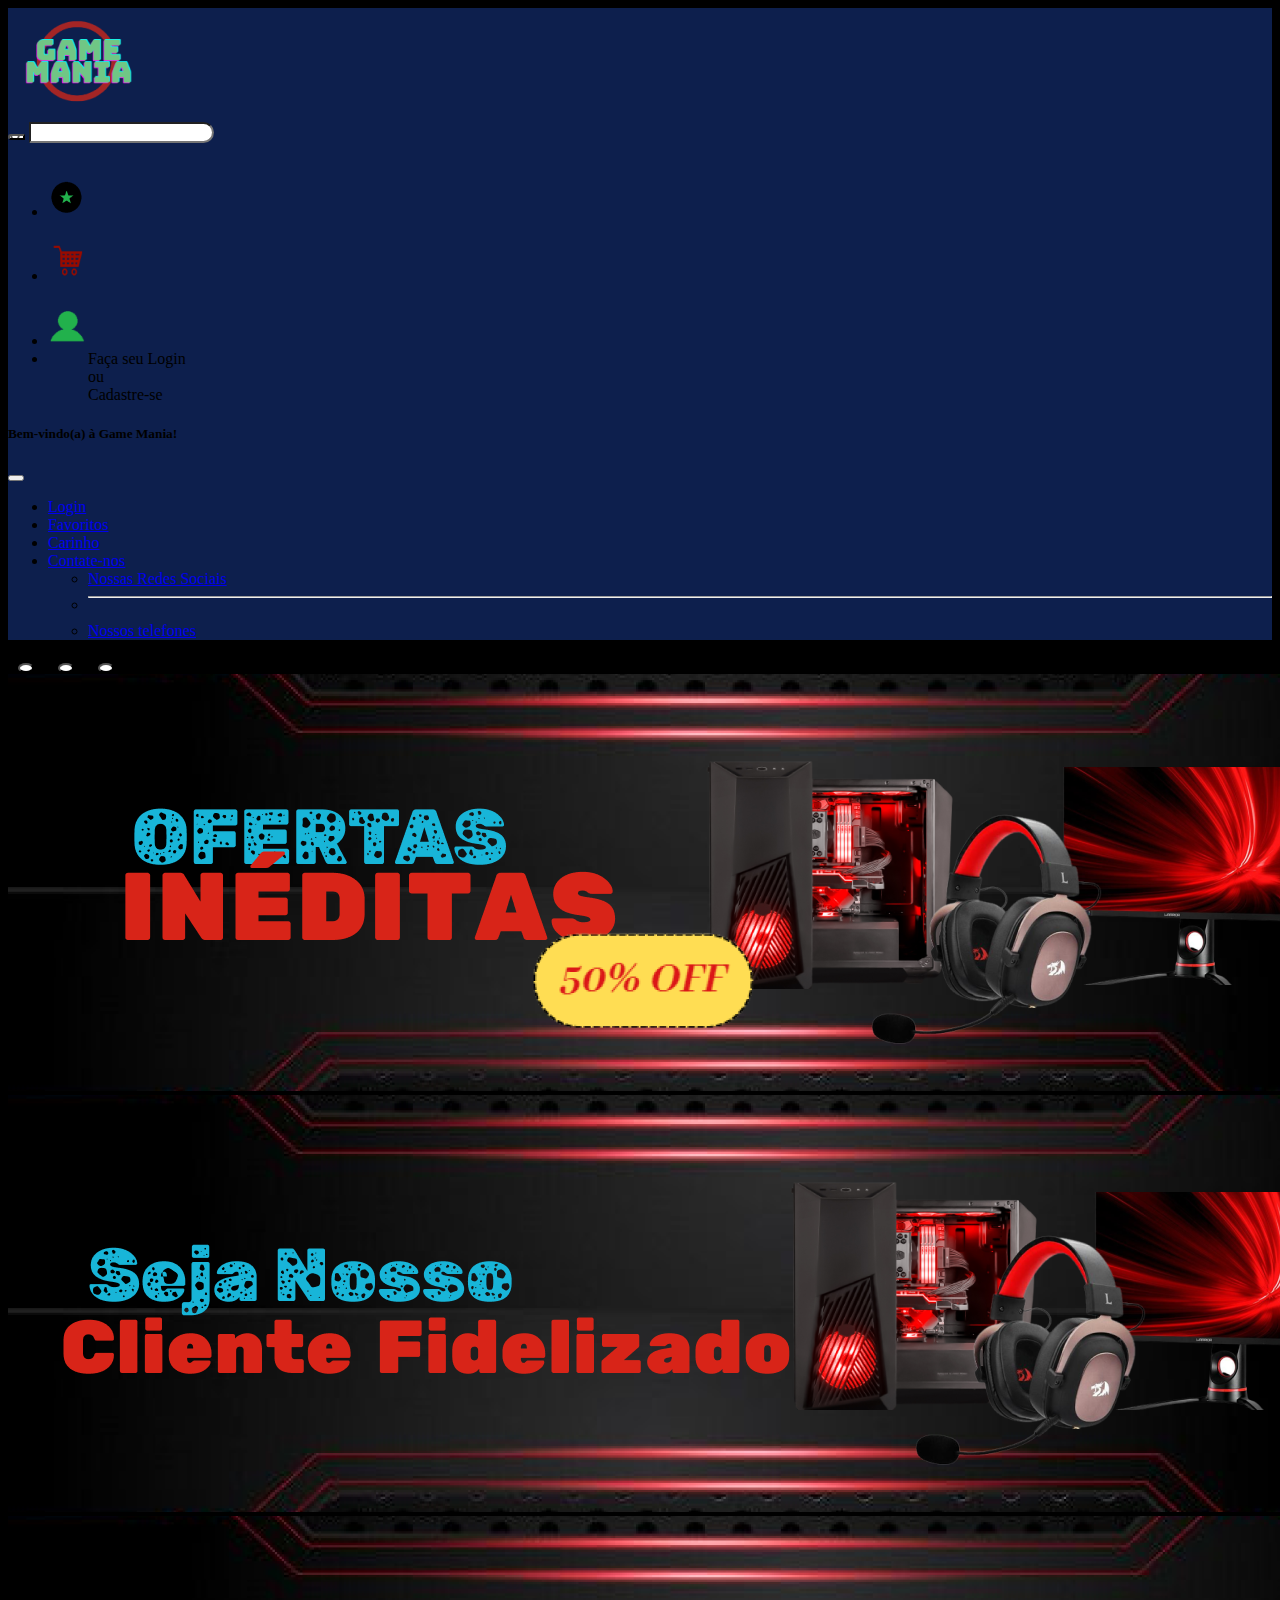
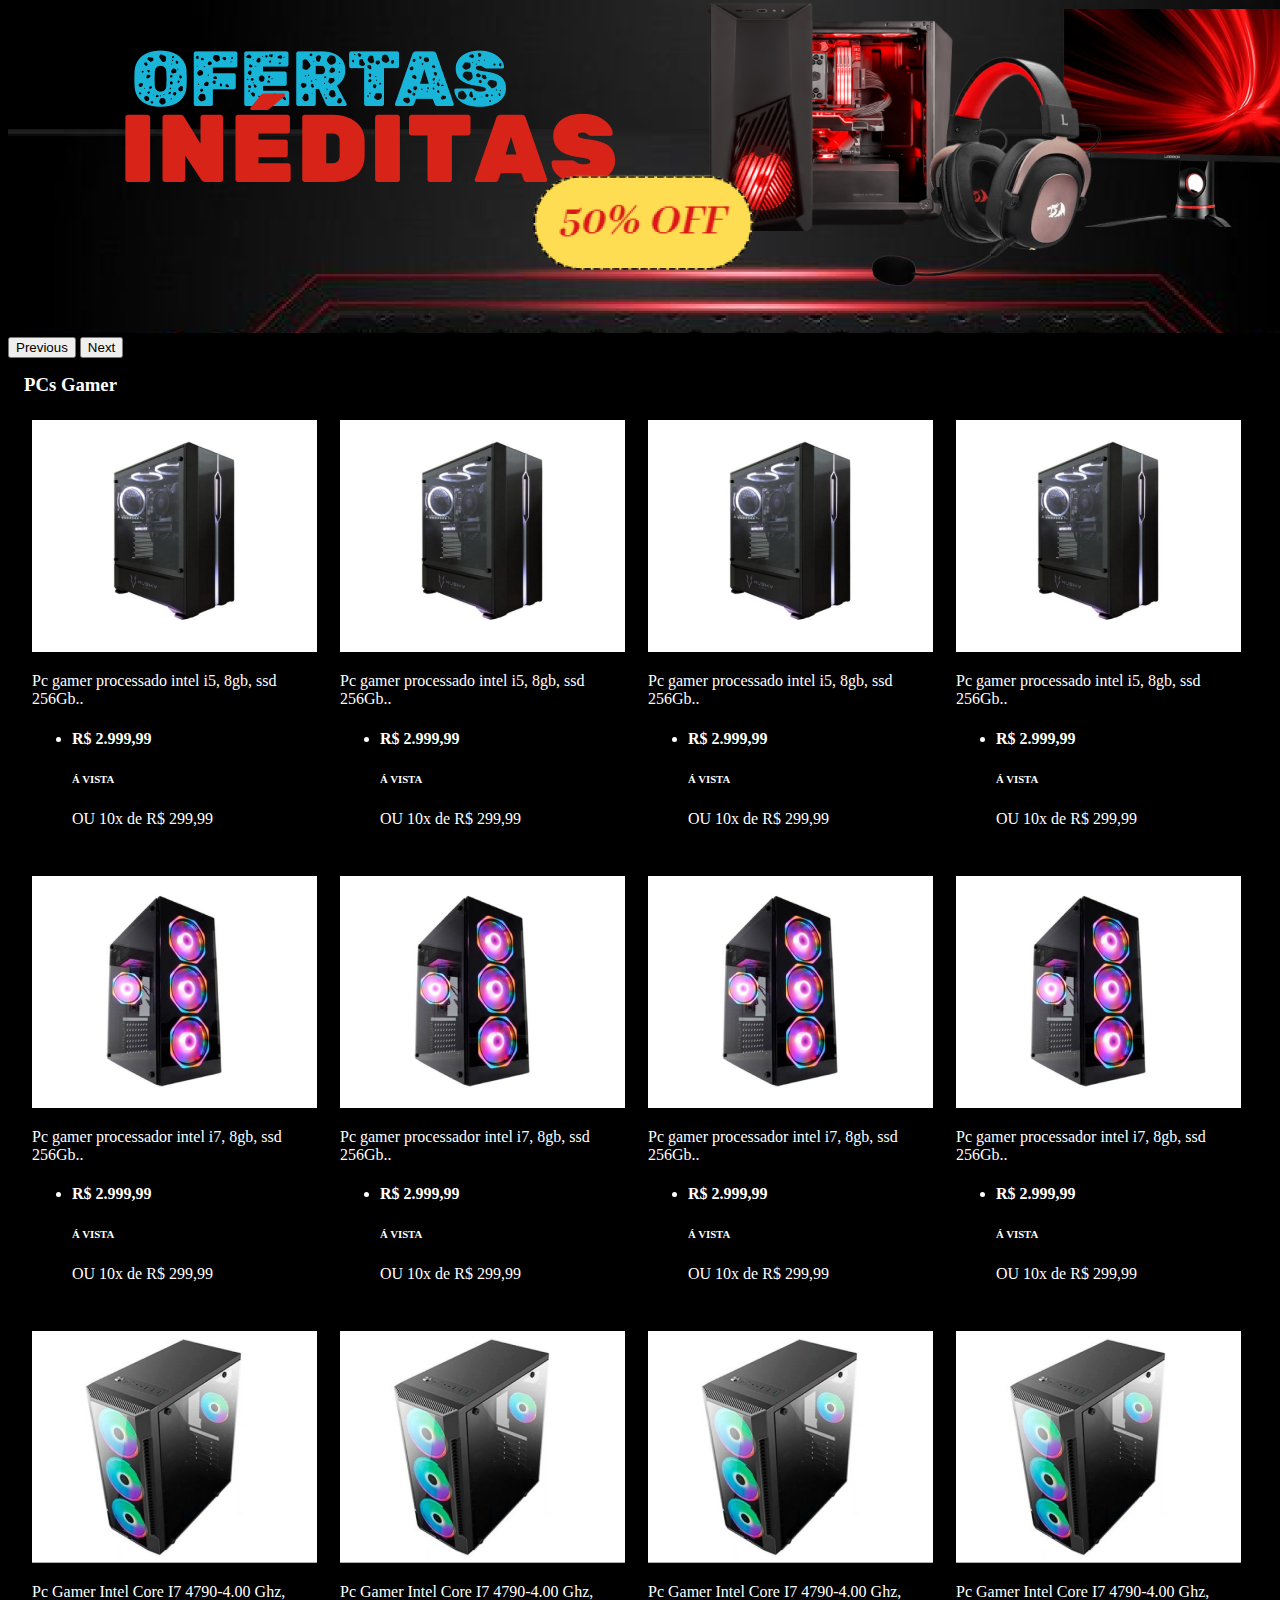
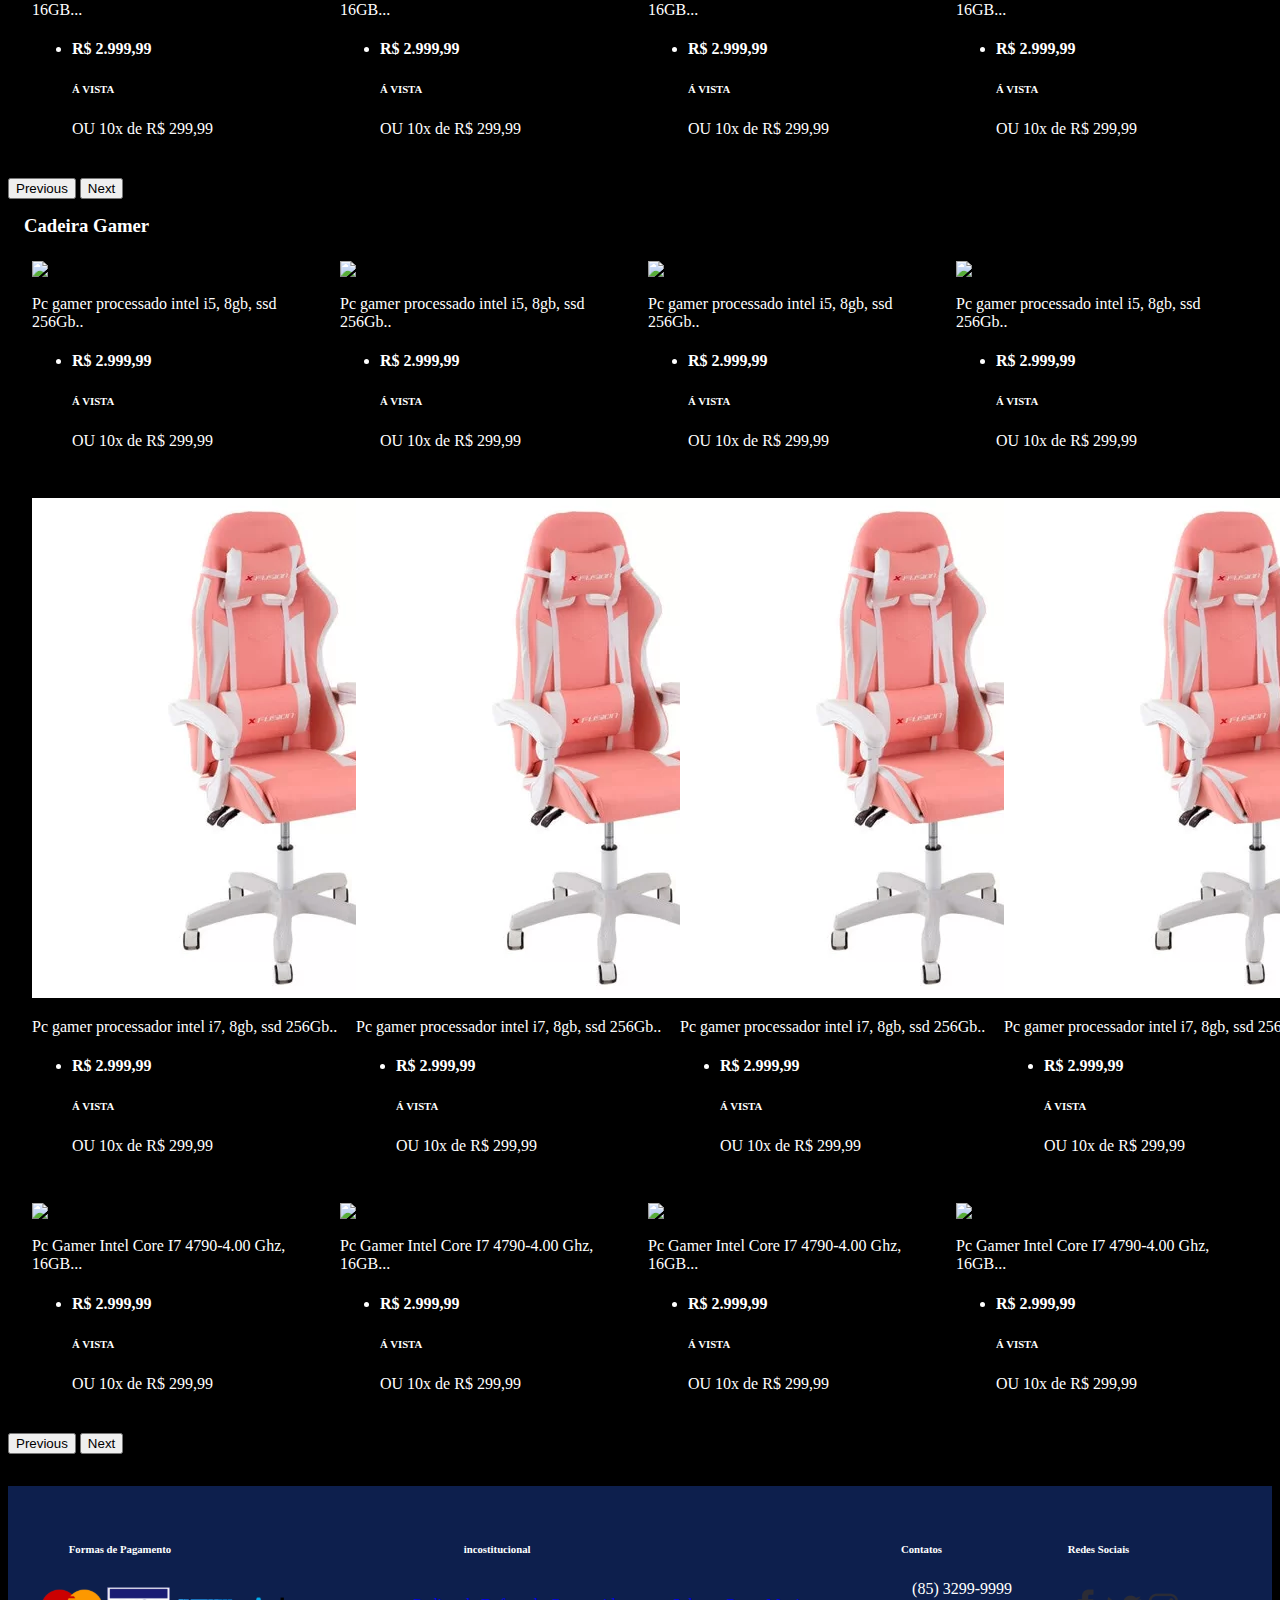
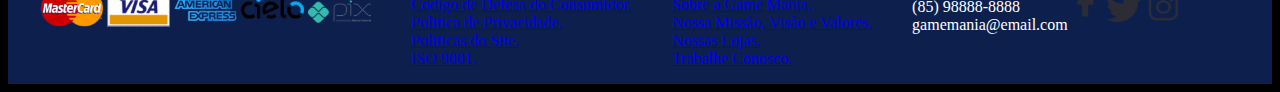
==== index.html @ 16c793c2 "alterando caminho das imagens e adicionando login" ====
<!DOCTYPE html>
<html lang="pt-br">
<head>
    <meta charset="UTF-8">
    <meta http-equiv="X-UA-Compatible" content="IE=edge">
    <meta name="viewport" content="width=device-width, initial-scale=1.0">
    <link rel="stylesheet" href="style.css">
    <link href="https://cdn.jsdelivr.net/npm/bootstrap@5.2.0/dist/css/bootstrap.min.css" rel="stylesheet" 
    integrity="sha384-gH2yIJqKdNHPEq0n4Mqa/HGKIhSkIHeL5AyhkYV8i59U5AR6csBvApHHNl/vI1Bx" 
    crossorigin="anonymous">
    <title>Game Mania</title>
</head>
<body>
    <nav class="navbar" >
        <div class="d-flex">
            <a class="logo" href="#"> <img  src="./imagens/logo.png" class="img-fluid" alt="logo Game Mania"> </a>
            <div class="input-group align-self-center w-75">
                <button class="btn" type="button" id="button-addon1"></button>
                <input type="text" class="form-control" placeholder="" aria-label="button addon" aria-describedby="button-addon1">
            </div>
            <div class="align-self-center">
                <button class="navbar-toggler" type="button" data-bs-toggle="offcanvas" data-bs-target="#offcanvasDarkNavbar" aria-controls="offcanvasDarkNavbar">
                    <span class="navbar-toggler-icon"></span>
                </button>
            </div>
        </div>

        <ul class="nav justify-content-end">
            <li class="nav-item">
                <a class="nav-link img-fluid" href="#"> <img src="imagens/favorites4.png" alt="Botão de favoritos"> </a>
            </li>
            <li class="nav-item">
                <a class="nav-link img-fluid" href="#"><img src="imagens/cart4.png" alt="carrinho de compras"></a>
            </li>
            <li class="nav-item">
                <a class="nav-link img-fluid" href="#"><img src="imagens/boneco4.png" alt="Botão de login"></a>
            </li>
            <li class="nav-item log-cad">
                <a class="nav-link text-center text-md-center text-xl-center" id="logcad">
                    <ul class="link">
                        <li>Faça seu Login</li>
                        <li>ou</li>
                        <li>Cadastre-se</li>
                    </ul>
                </a>
            </li>
        </ul>

        <!-- menu para mobile: -->

        <div class="offcanvas offcanvas-end text-bg-success" tabindex="-1" id="offcanvasDarkNavbar" aria-labelledby="offcanvasDarkNavbarLabel">
            <div class="offcanvas-header">
            <h5 class="offcanvas-title" id="offcanvasDarkNavbarLabel"> Bem-vindo(a) à Game Mania! </h5>
            <button type="button" class="btn-close btn-close-white" data-bs-dismiss="offcanvas" aria-label="Close"></button>
            </div>
            <div class="offcanvas-body">
            <ul class="navbar-nav justify-content-end flex-grow-1 pe-3">
                <li class="nav-item">
                <a class="nav-link active" aria-current="page" href="#">Login</a>
                </li>
                <li class="nav-item">
                <a class="nav-link" href="#">Favoritos</a>
                </li>
                <li class="nav-item">
                    <a class="nav-link" href="#">Carinho</a>
                </li>
                <li class="nav-item dropdown">
                <a class="nav-link dropdown-toggle" href="#" role="button" data-bs-toggle="dropdown" aria-expanded="false">
                    Contate-nos
                </a>
                <ul class="dropdown-menu dropdown-menu-dark">
                    <li><a class="dropdown-item" href="#">Nossas Redes Sociais</a></li>
                    <li>
                    <hr class="dropdown-divider">
                    </li>
                    <li><a class="dropdown-item" href="#">Nossos telefones</a></li>
                </ul>
                </li>
            </ul>
            </div>
        </div>
        
    </nav>
    <main>
        <section>
            <div id="carouselExampleIndicators" class="carousel slide" data-bs-ride="true">
                <div class="carousel-indicators">
                <button type="button" data-bs-target="#carouselExampleIndicators" data-bs-slide-to="0" class="active" aria-current="true" aria-label="Slide 1"></button>
                <button type="button" data-bs-target="#carouselExampleIndicators" data-bs-slide-to="1" aria-label="Slide 2"></button>
                <button type="button" data-bs-target="#carouselExampleIndicators" data-bs-slide-to="2" aria-label="Slide 3"></button>
                </div>
                <div class="carousel-inner">
                <div class="carousel-item active">
                    <img src="./imagens/secao01.png" class="d-block w-100" alt="Ofertas inéditas">
                </div>
                <div class="carousel-item">
                    <img src="./imagens/secao02.png" class="d-block w-100" alt="Cliente fidelizado">
                </div>
                <div class="carousel-item">
                    <img src="./imagens/secao01.png" class="d-block w-100" alt="...">
                </div>
                </div>
                <button class="carousel-control-prev" type="button" data-bs-target="#carouselExampleIndicators" data-bs-slide="prev">
                <span class="carousel-control-prev-icon" aria-hidden="true"></span>
                <span class="visually-hidden">Previous</span>
                </button>
                <button class="carousel-control-next" type="button" data-bs-target="#carouselExampleIndicators" data-bs-slide="next">
                <span class="carousel-control-next-icon" aria-hidden="true"></span>
                <span class="visually-hidden">Next</span>
                </button>
            </div>
        </section>

        <section>
    <h3 class="section-name">PCs Gamer</h3>        
            <div id="carouselExampleControls" class="carousel slide" data-bs-ride="carousel">
                <div class="carousel-inner">
                <div class="carousel-item active">
                    <div class="cards-wrapper" >    
                        <div class="card">
                            <img src="imagens/comp1.png" class="card-img-top" alt="...">
                            <div class="card-body">
                            <p class="card-text"> Pc gamer processado intel i5, 8gb, ssd 256Gb..</p>
                            </div>
                            <ul class="list-group list-group-flush">
                            <li class="list-group-item" style="color: #FFF;"> 
                            <h4> R$ 2.999,99 </h4>
                            <h6> Á VISTA</h6>  OU 10x de 
                            R$ 299,99
                            </li>
                            </ul>
                        </div>
                        <div class="card">
                            <img src="imagens/comp1.png" class="card-img-top" alt="...">
                            <div class="card-body">
                            <p class="card-text"> Pc gamer processado intel i5, 8gb, ssd 256Gb..</p>
                            </div>
                            <ul class="list-group list-group-flush">
                                <li class="list-group-item" style="color: #FFF;"> 
                                <h4> R$ 2.999,99 </h4>
                                <h6> Á VISTA</h6>  OU 10x de 
                                R$ 299,99
                                </li>
                                </ul>
                        </div>
                        <div class="card">
                            <img src="imagens/comp1.png" class="card-img-top" alt="...">
                            <div class="card-body">
                            <p class="card-text"> Pc gamer processado intel i5, 8gb, ssd 256Gb..</p>
                            </div>
                            <ul class="list-group list-group-flush">
                                <li class="list-group-item" style="color: #FFF;"> 
                                <h4> R$ 2.999,99 </h4>
                                <h6> Á VISTA</h6>  OU 10x de 
                                R$ 299,99
                                </li>
                                </ul>
                        </div>
                        <div class="card">
                            <img src="imagens/comp1.png" class="card-img-top" alt="...">
                            <div class="card-body">
                            <p class="card-text"> Pc gamer processado intel i5, 8gb, ssd 256Gb..</p>
                            </div>
                            <ul class="list-group list-group-flush">
                                <li class="list-group-item" style="color: #FFF;"> 
                                <h4> R$ 2.999,99 </h4>
                                <h6> Á VISTA</h6>  OU 10x de 
                                R$ 299,99
                                </li>
                                </ul>
                        </div>
                    </div>
                </div>            
                <div class="carousel-item">
                    <div class="cards-wrapper" >      
                        <div class="card">
                            <img src="imagens/comp02.png" class="card-img-top" alt="...">
                            <div class="card-body">
                            <p class="card-text"> Pc gamer processador intel i7, 8gb, ssd 256Gb..</p>
                            </div>
                            <ul class="list-group list-group-flush">
                                <li class="list-group-item" style="color: #FFF;"> 
                                <h4> R$ 2.999,99 </h4>
                                <h6> Á VISTA</h6>  OU 10x de 
                                R$ 299,99
                                </li>
                                </ul>
                        </div>
                        <div class="card">
                            <img src="imagens/comp02.png" class="card-img-top" alt="...">
                            <div class="card-body">
                            <p class="card-text"> Pc gamer processador intel i7, 8gb, ssd 256Gb..</p>
                            </div>
                            <ul class="list-group list-group-flush">
                                <li class="list-group-item" style="color: #FFF;"> 
                                <h4> R$ 2.999,99 </h4>
                                <h6> Á VISTA</h6>  OU 10x de 
                                R$ 299,99
                                </li>
                                </ul>
                        </div>
                        <div class="card">
                            <img src="imagens/comp02.png" class="card-img-top" alt="...">
                            <div class="card-body">
                            <p class="card-text"> Pc gamer processador intel i7, 8gb, ssd 256Gb..</p>
                            </div>
                            <ul class="list-group list-group-flush">
                                <li class="list-group-item" style="color: #FFF;"> 
                                <h4> R$ 2.999,99 </h4>
                                <h6> Á VISTA</h6>  OU 10x de 
                                R$ 299,99
                                </li>
                                </ul>
                        </div>
                        <div class="card">
                            <img src="imagens/comp02.png" class="card-img-top" alt="...">
                            <div class="card-body">
                            <p class="card-text"> Pc gamer processador intel i7, 8gb, ssd 256Gb..</p>
                            </div>
                            <ul class="list-group list-group-flush">
                                <li class="list-group-item" style="color: #FFF;"> 
                                <h4> R$ 2.999,99 </h4>
                                <h6> Á VISTA</h6>  OU 10x de 
                                R$ 299,99
                                </li>
                                </ul>
                        </div>
                    </div>
                </div>    
                <div class="carousel-item">
                    <div class="cards-wrapper" >      
                        <div class="card">
                            <img src="imagens/comp03.png" class="card-img-top" alt="...">
                            <div class="card-body">
                            <p class="card-text"> Pc Gamer Intel Core I7 4790-4.00 Ghz, 16GB...</p>
                            </div>
                            <ul class="list-group list-group-flush">
                                <li class="list-group-item" style="color: #FFF;"> 
                                <h4> R$ 2.999,99 </h4>
                                <h6> Á VISTA</h6>  OU 10x de 
                                R$ 299,99
                                </li>
                                </ul>
                        </div>
                        <div class="card">
                            <img src="imagens/comp03.png" class="card-img-top" alt="...">
                            <div class="card-body">
                            <p class="card-text"> 	Pc Gamer Intel Core I7 4790-4.00 Ghz, 16GB...</p>
                            </div>
                            <ul class="list-group list-group-flush">
                                <li class="list-group-item" style="color: #FFF;"> 
                                <h4> R$ 2.999,99 </h4>
                                <h6> Á VISTA</h6>  OU 10x de 
                                R$ 299,99
                                </li>
                                </ul>
                        </div>
                        <div class="card">
                            <img src="imagens/comp03.png" class="card-img-top" alt="...">
                            <div class="card-body">
                            <p class="card-text"> Pc Gamer Intel Core I7 4790-4.00 Ghz, 16GB...</p>
                            </div>
                            <ul class="list-group list-group-flush">
                                <li class="list-group-item" style="color: #FFF;"> 
                                <h4> R$ 2.999,99 </h4>
                                <h6> Á VISTA</h6>  OU 10x de 
                                R$ 299,99
                                </li>
                                </ul>
                        </div>
                        <div class="card">
                            <img src="imagens/comp03.png" class="card-img-top" alt="...">
                            <div class="card-body">
                            <p class="card-text">	Pc Gamer Intel Core I7 4790-4.00 Ghz, 16GB...</p>
                            </div>
                            <ul class="list-group list-group-flush">
                                <li class="list-group-item" style="color: #FFF;"> 
                                <h4> R$ 2.999,99 </h4>
                                <h6> Á VISTA</h6>  OU 10x de 
                                R$ 299,99
                                </li>
                                </ul>
                        </div>
                    </div>     
                </div>
                
                <button class="carousel-control-prev" type="button" data-bs-target="#carouselExampleControls" data-bs-slide="prev">
                <span class="carousel-control-prev-icon" aria-hidden="true"></span>
                <span class="visually-hidden">Previous</span>
                </button>
                <button class="carousel-control-next" type="button" data-bs-target="#carouselExampleControls" data-bs-slide="next">
                <span class="carousel-control-next-icon" aria-hidden="true"></span>
                <span class="visually-hidden">Next</span>
                </button>
                
            </section>
            <section>
            <h3 class="section-name">Cadeira Gamer</h3>
                <div id="carouselControls" class="carousel slide" data-bs-ride="carousel">
                    <div class="carousel-inner">
                    <div class="carousel-item active">
                        <div class="cards-wrapper" >    
                            <div class="card">
                                <img src="imagens/cadeira01.png" class="card-img-top" alt="...">
                                <div class="card-body">
                                <p class="card-text"> Pc gamer processado intel i5, 8gb, ssd 256Gb..</p>
                                </div>
                                <ul class="list-group list-group-flush">
                                <li class="list-group-item" style="color: #FFF;"> 
                                <h4> R$ 2.999,99 </h4>
                                <h6> Á VISTA</h6>  OU 10x de 
                                R$ 299,99
                                </li>
                                </ul>
                            </div>
                            <div class="card">
                                <img src="imagens/cadeira01.png" class="card-img-top" alt="...">
                                <div class="card-body">
                                <p class="card-text"> Pc gamer processado intel i5, 8gb, ssd 256Gb..</p>
                                </div>
                                <ul class="list-group list-group-flush">
                                    <li class="list-group-item" style="color: #FFF;"> 
                                    <h4> R$ 2.999,99 </h4>
                                    <h6> Á VISTA</h6>  OU 10x de 
                                    R$ 299,99
                                    </li>
                                    </ul>
                            </div>
                            <div class="card">
                                <img src="imagens/cadeira01.png" class="card-img-top" alt="...">
                                <div class="card-body">
                                <p class="card-text"> Pc gamer processado intel i5, 8gb, ssd 256Gb..</p>
                                </div>
                                <ul class="list-group list-group-flush">
                                    <li class="list-group-item" style="color: #FFF;"> 
                                    <h4> R$ 2.999,99 </h4>
                                    <h6> Á VISTA</h6>  OU 10x de 
                                    R$ 299,99
                                    </li>
                                    </ul>
                            </div>
                            <div class="card">
                                <img src="imagens/cadeira01.png" class="card-img-top" alt="...">
                                <div class="card-body">
                                <p class="card-text"> Pc gamer processado intel i5, 8gb, ssd 256Gb..</p>
                                </div>
                                <ul class="list-group list-group-flush">
                                    <li class="list-group-item" style="color: #FFF;"> 
                                    <h4> R$ 2.999,99 </h4>
                                    <h6> Á VISTA</h6>  OU 10x de 
                                    R$ 299,99
                                    </li>
                                    </ul>
                            </div>
                        </div>
                    </div>
                    <div class="carousel-item">
                        <div class="cards-wrapper" >      
                            <div class="card">
                                <img src="imagens/cadeira02.png" class="card-img-top" alt="...">
                                <div class="card-body">
                                <p class="card-text"> Pc gamer processador intel i7, 8gb, ssd 256Gb..</p>
                                </div>
                                <ul class="list-group list-group-flush">
                                    <li class="list-group-item" style="color: #FFF;"> 
                                    <h4> R$ 2.999,99 </h4>
                                    <h6> Á VISTA</h6>  OU 10x de 
                                    R$ 299,99
                                    </li>
                                    </ul>
                            </div>
                            <div class="card">
                                <img src="imagens/cadeira02.png" class="card-img-top" alt="...">
                                <div class="card-body">
                                <p class="card-text"> Pc gamer processador intel i7, 8gb, ssd 256Gb..</p>
                                </div>
                                <ul class="list-group list-group-flush">
                                    <li class="list-group-item" style="color: #FFF;"> 
                                    <h4> R$ 2.999,99 </h4>
                                    <h6> Á VISTA</h6>  OU 10x de 
                                    R$ 299,99
                                    </li>
                                    </ul>
                            </div>
                            <div class="card">
                                <img src="imagens/cadeira02.png" class="card-img-top" alt="...">
                                <div class="card-body">
                                <p class="card-text"> Pc gamer processador intel i7, 8gb, ssd 256Gb..</p>
                                </div>
                                <ul class="list-group list-group-flush">
                                    <li class="list-group-item" style="color: #FFF;"> 
                                    <h4> R$ 2.999,99 </h4>
                                    <h6> Á VISTA</h6>  OU 10x de 
                                    R$ 299,99
                                    </li>
                                    </ul>
                            </div>
                            <div class="card">
                                <img src="imagens/cadeira02.png" class="card-img-top" alt="...">
                                <div class="card-body">
                                <p class="card-text"> Pc gamer processador intel i7, 8gb, ssd 256Gb..</p>
                                </div>
                                <ul class="list-group list-group-flush">
                                    <li class="list-group-item" style="color: #FFF;"> 
                                    <h4> R$ 2.999,99 </h4>
                                    <h6> Á VISTA</h6>  OU 10x de 
                                    R$ 299,99
                                    </li>
                                    </ul>
                            </div>
                        </div>
                    </div>    
                    <div class="carousel-item">
                        <div class="cards-wrapper" >      
                            <div class="card">
                                <img src="imagens/cadeira03.png" class="card-img-top" alt="...">
                                <div class="card-body">
                                <p class="card-text"> Pc Gamer Intel Core I7 4790-4.00 Ghz, 16GB...</p>
                                </div>
                                <ul class="list-group list-group-flush">
                                    <li class="list-group-item" style="color: #FFF;"> 
                                    <h4> R$ 2.999,99 </h4>
                                    <h6> Á VISTA</h6>  OU 10x de 
                                    R$ 299,99
                                    </li>
                                    </ul>
                            </div>
                            <div class="card">
                                <img src="imagens/cadeira03.png" class="card-img-top" alt="...">
                                <div class="card-body">
                                <p class="card-text"> 	Pc Gamer Intel Core I7 4790-4.00 Ghz, 16GB...</p>
                                </div>
                                <ul class="list-group list-group-flush">
                                    <li class="list-group-item" style="color: #FFF;"> 
                                    <h4> R$ 2.999,99 </h4>
                                    <h6> Á VISTA</h6>  OU 10x de 
                                    R$ 299,99
                                    </li>
                                    </ul>
                            </div>
                            <div class="card">
                                <img src="imagens/cadeira03.png" class="card-img-top" alt="...">
                                <div class="card-body">
                                <p class="card-text"> Pc Gamer Intel Core I7 4790-4.00 Ghz, 16GB...</p>
                                </div>
                                <ul class="list-group list-group-flush">
                                    <li class="list-group-item" style="color: #FFF;"> 
                                    <h4> R$ 2.999,99 </h4>
                                    <h6> Á VISTA</h6>  OU 10x de 
                                    R$ 299,99
                                    </li>
                                    </ul>
                            </div>
                            <div class="card">
                                <img src="imagens/cadeira03.png" class="card-img-top" alt="...">
                                <div class="card-body">
                                <p class="card-text">	Pc Gamer Intel Core I7 4790-4.00 Ghz, 16GB...</p>
                                </div>
                                <ul class="list-group list-group-flush">
                                    <li class="list-group-item" style="color: #FFF;"> 
                                    <h4> R$ 2.999,99 </h4>
                                    <h6> Á VISTA</h6>  OU 10x de 
                                    R$ 299,99
                                    </li>
                                    </ul>
                            </div>
                        </div>     
                    </div>
                    
                    <button class="carousel-control-prev" type="button" data-bs-target="#carouselControls" data-bs-slide="prev">
                    <span class="carousel-control-prev-icon" aria-hidden="true"></span>
                    <span class="visually-hidden">Previous</span>
                    </button>
                    <button class="carousel-control-next" type="button" data-bs-target="#carouselControls" data-bs-slide="next">
                    <span class="carousel-control-next-icon" aria-hidden="true"></span>
                    <span class="visually-hidden">Next</span>
                    </button>
                    
                </section>    
    </main>
    <footer>
    <div class="cabecalho">
        <div class="bandeiras">
            <h6>Formas de Pagamento</h6>
            <img src="imagens\MasterCard.svg" alt="bandeira master card" >
            <img src="imagens\visa.svg" alt="bandeira visa">
            <img src="imagens\american.svg" alt="bandeira" >
            <img src="imagens\cielo.svg" alt="bandeira cielo" >
            <img src="imagens\pixx.svg" alt="bandeira pix">
        </div>
        <div class="incostitucional">
            <h6>incostitucional</h6>
            <div class="colunas-incos">
            <div class="primeira-coluna">
                <ul>
                    <li> <a href="http://" target="_blank" rel="noopener noreferrer"> Codigo de Defesa do Consumidor.</a></li>
                    <li><a href="http://" target="_blank" rel="noopener noreferrer"> Politica de Privacidade.</a></li>
                    <li><a href="http://" target="_blank" rel="noopener noreferrer">Politicas do Site.</a></li>
                    <li><a href="http://" target="_blank" rel="noopener noreferrer">ISO 9001.</a></li>
                </ul>
            </div>
            <div class="segunda-coluna">
                <ul>
                    <li><a href="http://" target="_blank" rel="noopener noreferrer">Sobre a Game Mania.</a></li>
                    <li><a href="http://" target="_blank" rel="noopener noreferrer">Nossa Missão, Visão e Valores.</a></li>
                    <li><a href="http://" target="_blank" rel="noopener noreferrer">Nossas Lojas.</a></li>
                    <li><a href="http://" target="_blank" rel="noopener noreferrer">Trabalhe Conosco.</a></li>
                </ul>
            </div>
            </div>
        </div>
        <div class="contatos">
            <h6>Contatos</h6>
            <ul>
                <li>(85) 3299-9999</li>
                <li>(85) 98888-8888</li>
                <li>gamemania@email.com</li>
            </ul>
        </div>
        <div class="redes-sociais">
            <h6>Redes Sociais</h6>
            <img src="imagens\facebook.png" alt="icon do facebook ">
            <img src="imagens\twitter.png" alt="icon do twitter">
            <img src="imagens\instagram.png" alt="icon do instagram">
        </div>    
    </div>
    </footer>
    <script src="https://cdn.jsdelivr.net/npm/bootstrap@5.2.0/dist/js/bootstrap.bundle.min.js" integrity="sha384-A3rJD856KowSb7dwlZdYEkO39Gagi7vIsF0jrRAoQmDKKtQBHUuLZ9AsSv4jD4Xa" crossorigin="anonymous"></script>
</body>
</html>
---- style.css ----
body {
    background-color: #000000 !important;
}

    /* estilos para o menu */

.navbar {
    background-color: #0D1F4D;
}

button#button-addon1 {
    background-color: #FFFFFF !important;
    background:url(https://lety03.github.io/imagens/lupa.png);
    background-repeat: no-repeat;
    background-position: left;
    background-size: 1em;
    padding-right: 0.5em !important;
    border-top-left-radius: 2rem !important;
    border-bottom-left-radius: 2rem !important;
}
.form-control {
    border-top-right-radius: 3rem !important;
    border-bottom-right-radius: 3rem !important;
}

.logo img {
    padding-left: 1rem !important;
    padding-right: 1rem !important;
}
.nav-item img{
    padding-top: 20px !important;
}
.link {
    list-style-type: none;
}
.navbar-toggler {
    margin-left: 80px !important;
}
.navbar-toggler {
    display: none !important;
}

.navbar-toggler-icon {
    background-image: url("./imagens/menu_white_36dp.svg") !important;
    }

.navbar-toggler {
        border-color: #20c997 !important;
    }

@media (max-width: 798px) {

    .log-cad {
        display: none !important;
    }

    .nav-item img{
        padding-top: 10px !important;
    }
    
}

@media (max-width: 600px) {
    
    .navbar-toggler {
        display: block !important;
    }
    
    .nav{
        display: none !important;
    }
    .navbar-toggler {
        margin-left: 30px !important;
    }
    }
   /* estilo para carrossel principal */

    .carousel-indicators button {
        height: 10px !important;
        width: 10px !important;
        margin: 0 10px !important;
        border-radius: 100%;
        background-color: #FFFFFF !important;
    }

    /* estilos para secao de produtos */
.section-name {
    color: #FFF;
    margin: 1rem;
}
.carousel-control-prev-icon {
    background-image: url("./imagens/prevbottom.svg") !important;
}
.carousel-control-next-icon {
    background-image: url("./imagens/nextbottom.svg") !important;
}
.card {
    background-color: #000000 !important;
}
.list-group-item {
    background-color: #000000 !important;
}
.card-text {
    color: #FFFFFF;
}
li .list-group-item h4 h6 {
    color: #FFFFFF ;
}

@media screen and (min-width:750px) {
    .cards-wrapper {
        display: flex !important;
    }
    .cards-wrapper {
        margin: 1rem;
    }
    .card {
        margin: 0.5rem;
        width: calc(100%/4);
    }
}


@media screen and (max-width:750px) {
    .card:not(:nth-child(even)){
        display: none;
    }
    .cards-wrapper {
        display: flex !important;
        margin: 0.5rem;
    }
    .card {
        margin: 0.2rem;
    }
}
footer {
    background-color: #0D1F4D;
}

.cabecalho {
    margin-left: 1rem;
}
.cabecalho h6 {
    color: #FFF;
}

.cabecalho li {
    color: #FFF;
}
.primeira-coluna li {
    list-style: none;
}
.segunda-coluna li {
    list-style: none;
}
.contatos li {
    list-style: none;
}

@media screen and (min-width:613px) {
    .cabecalho {
        display: flex;
    }
    .colunas-incos {
        display: flex;
    }
    .cabecalho {
        margin-top: 2rem;
        margin-left: 2rem;
        margin-right: 2rem;
        padding-top: 2rem;
    }
    .bandeiras h6{
        padding-left: 1.8rem;
    }
    .incostitucional h6 {
        padding-left: 5.8rem;
    }
    .contatos h6 {
        padding-left: 1.8rem;
    }
}
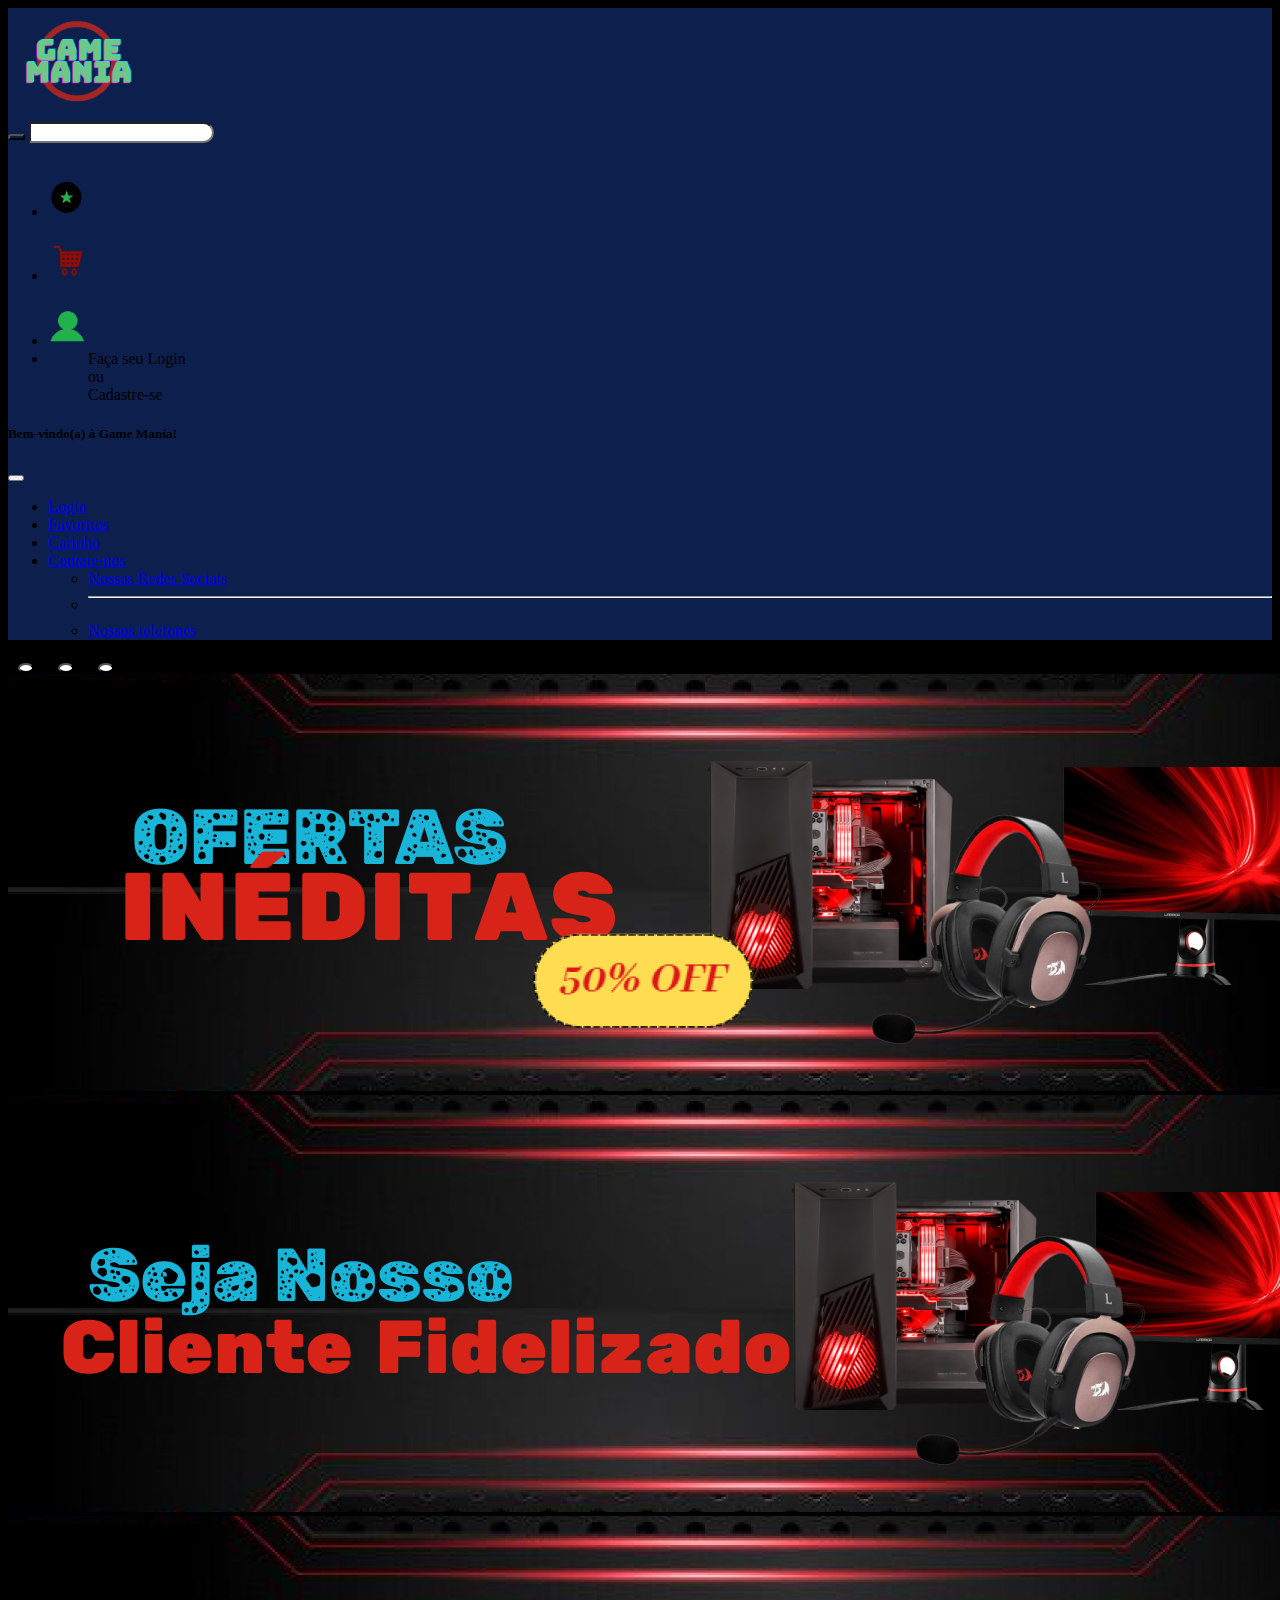
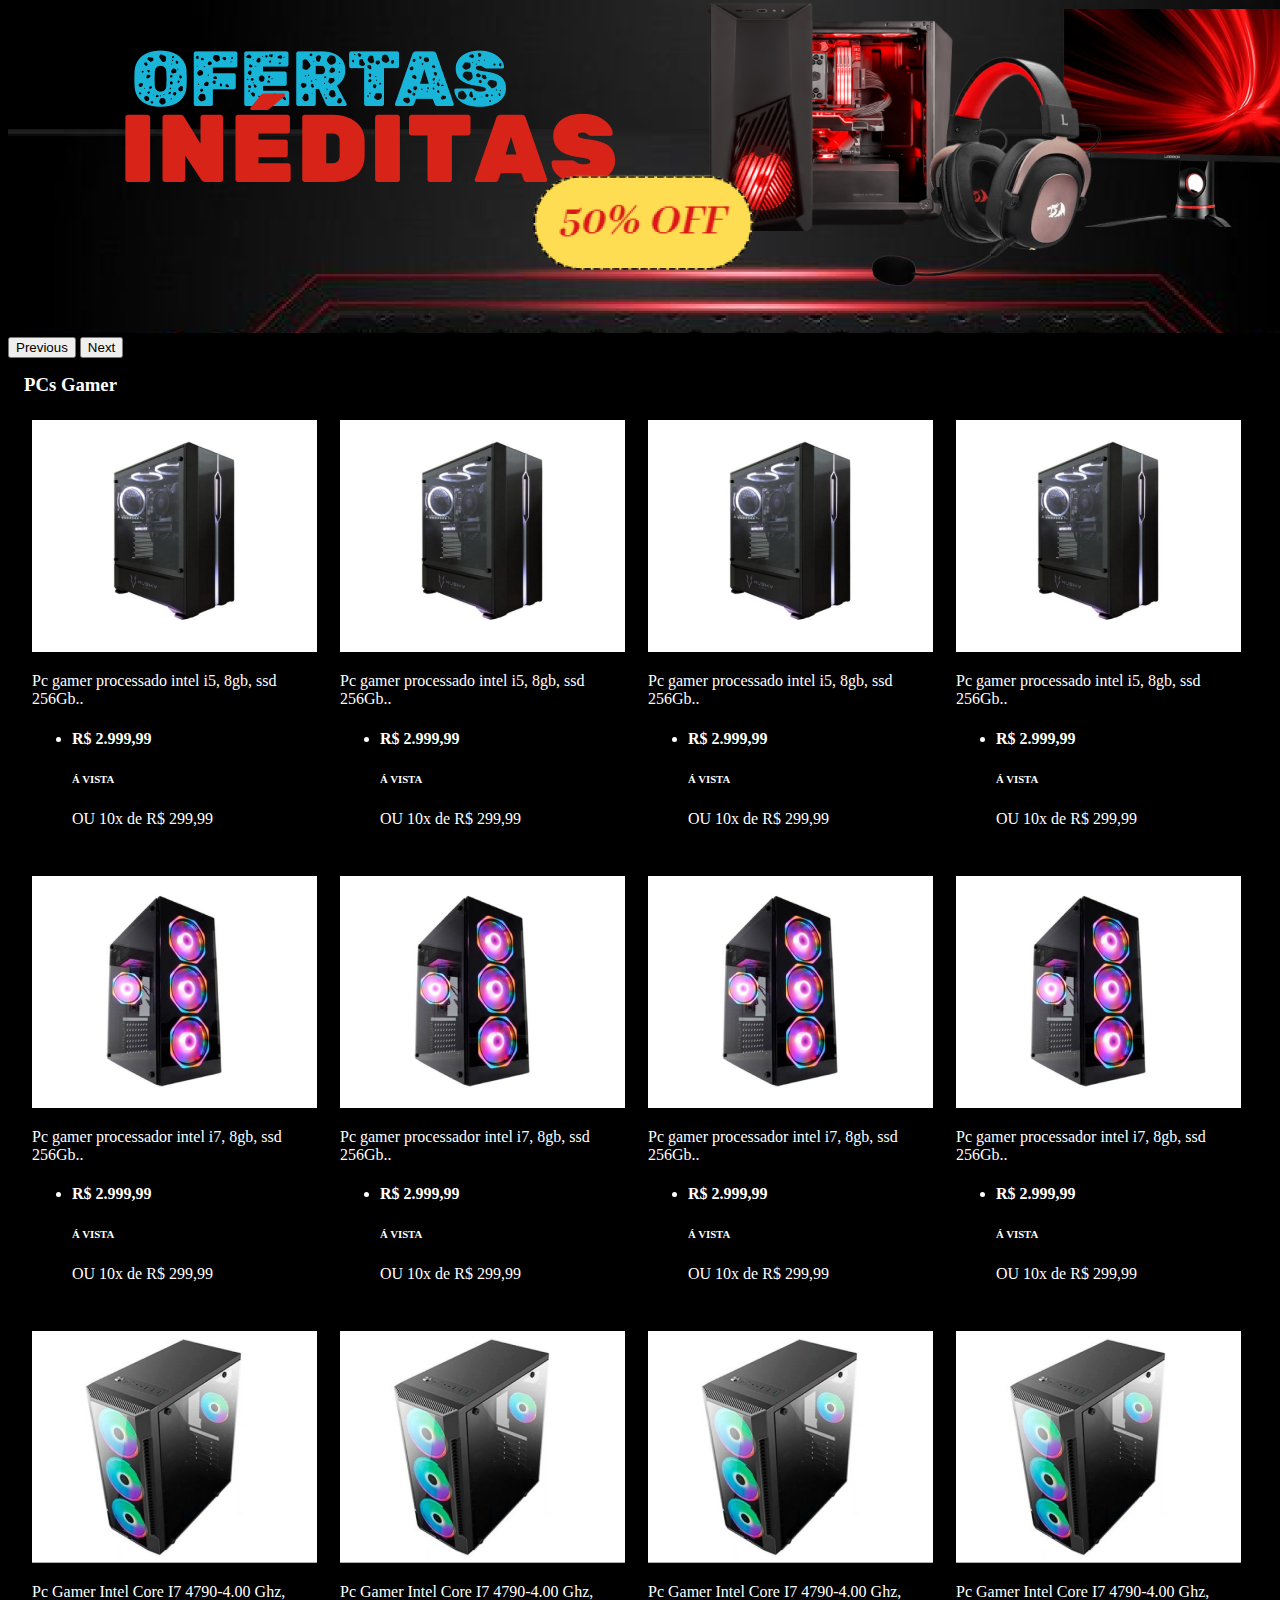
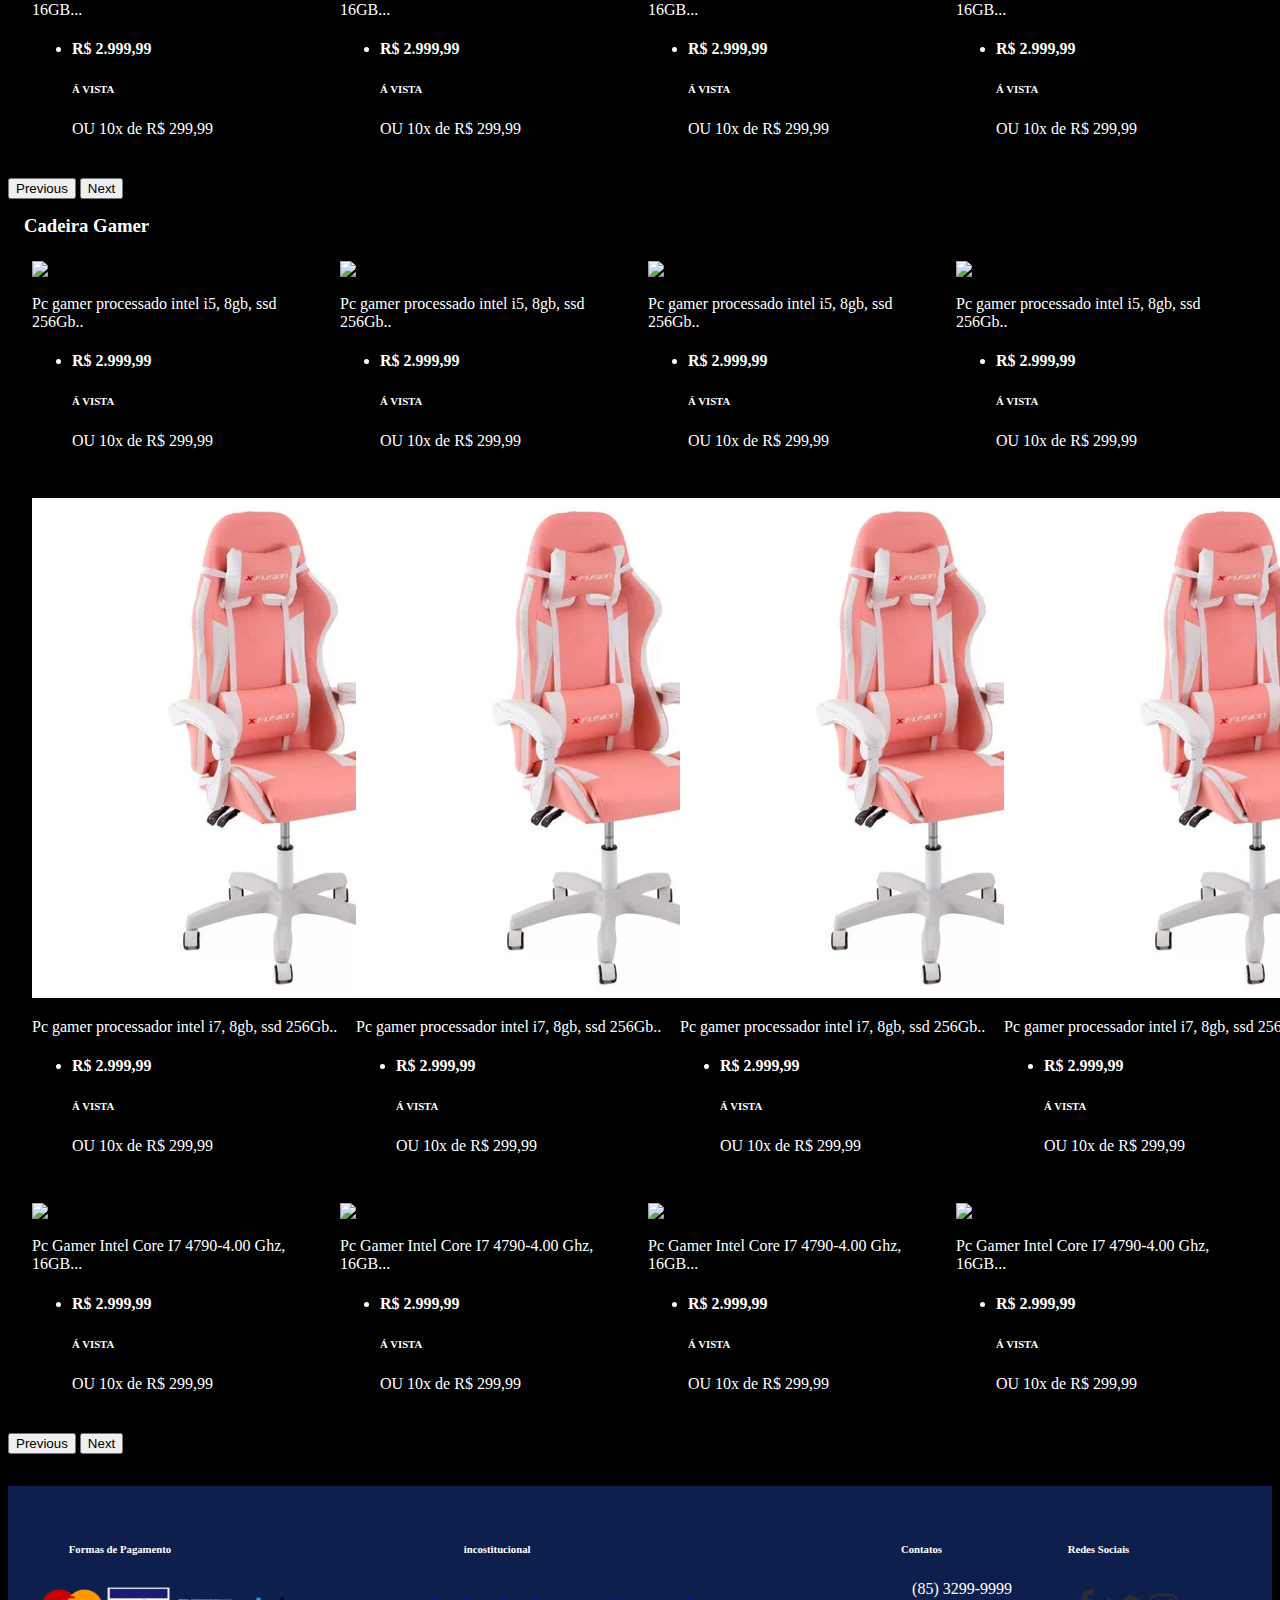
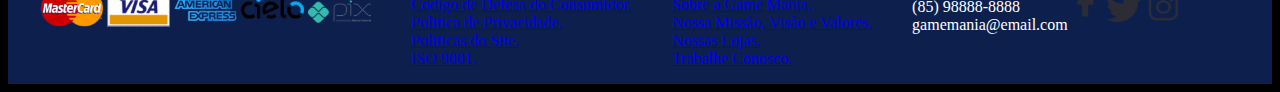
==== commit eab887b2: "alterando pagina index" ====
--- a/index.html
+++ b/index.html
@@ -301,7 +301,7 @@
                     <div class="carousel-item active">
                         <div class="cards-wrapper" >    
                             <div class="card">
-                                <img src="imagens/cadeira01.png" class="card-img-top" alt="...">
+                                <img src="./imagens/cadeira01.png" class="card-img-top" alt="imagem de cadeira gamer">
                                 <div class="card-body">
                                 <p class="card-text"> Pc gamer processado intel i5, 8gb, ssd 256Gb..</p>
                                 </div>
@@ -314,20 +314,20 @@
                                 </ul>
                             </div>
                             <div class="card">
-                                <img src="imagens/cadeira01.png" class="card-img-top" alt="...">
+                                <img src="./imagens/cadeira01.png" class="card-img-top" alt="...">
                                 <div class="card-body">
                                 <p class="card-text"> Pc gamer processado intel i5, 8gb, ssd 256Gb..</p>
                                 </div>
-                                <ul class="list-group list-group-flush">
-                                    <li class="list-group-item" style="color: #FFF;"> 
-                                    <h4> R$ 2.999,99 </h4>
-                                    <h6> Á VISTA</h6>  OU 10x de 
-                                    R$ 299,99
-                                    </li>
-                                    </ul>
-                            </div>
-                            <div class="card">
-                                <img src="imagens/cadeira01.png" class="card-img-top" alt="...">
+                                <ul class="./list-group list-group-flush">
+                                    <li class="list-group-item" style="color: #FFF;"> 
+                                    <h4> R$ 2.999,99 </h4>
+                                    <h6> Á VISTA</h6>  OU 10x de 
+                                    R$ 299,99
+                                    </li>
+                                    </ul>
+                            </div>
+                            <div class="card">
+                                <img src="./imagens/cadeira01.png" class="card-img-top" alt="...">
                                 <div class="card-body">
                                 <p class="card-text"> Pc gamer processado intel i5, 8gb, ssd 256Gb..</p>
                                 </div>
@@ -340,7 +340,7 @@
                                     </ul>
                             </div>
                             <div class="card">
-                                <img src="imagens/cadeira01.png" class="card-img-top" alt="...">
+                                <img src="./imagens/cadeira01.png" class="card-img-top" alt="...">
                                 <div class="card-body">
                                 <p class="card-text"> Pc gamer processado intel i5, 8gb, ssd 256Gb..</p>
                                 </div>
@@ -357,7 +357,7 @@
                     <div class="carousel-item">
                         <div class="cards-wrapper" >      
                             <div class="card">
-                                <img src="imagens/cadeira02.png" class="card-img-top" alt="...">
+                                <img src="./imagens/cadeira02.png" class="card-img-top" alt="...">
                                 <div class="card-body">
                                 <p class="card-text"> Pc gamer processador intel i7, 8gb, ssd 256Gb..</p>
                                 </div>
@@ -370,7 +370,7 @@
                                     </ul>
                             </div>
                             <div class="card">
-                                <img src="imagens/cadeira02.png" class="card-img-top" alt="...">
+                                <img src="./imagens/cadeira02.png" class="card-img-top" alt="...">
                                 <div class="card-body">
                                 <p class="card-text"> Pc gamer processador intel i7, 8gb, ssd 256Gb..</p>
                                 </div>
@@ -383,7 +383,7 @@
                                     </ul>
                             </div>
                             <div class="card">
-                                <img src="imagens/cadeira02.png" class="card-img-top" alt="...">
+                                <img src="./imagens/cadeira02.png" class="card-img-top" alt="...">
                                 <div class="card-body">
                                 <p class="card-text"> Pc gamer processador intel i7, 8gb, ssd 256Gb..</p>
                                 </div>
@@ -396,7 +396,7 @@
                                     </ul>
                             </div>
                             <div class="card">
-                                <img src="imagens/cadeira02.png" class="card-img-top" alt="...">
+                                <img src="./imagens/cadeira02.png" class="card-img-top" alt="...">
                                 <div class="card-body">
                                 <p class="card-text"> Pc gamer processador intel i7, 8gb, ssd 256Gb..</p>
                                 </div>
@@ -413,7 +413,7 @@
                     <div class="carousel-item">
                         <div class="cards-wrapper" >      
                             <div class="card">
-                                <img src="imagens/cadeira03.png" class="card-img-top" alt="...">
+                                <img src="./imagens/cadeira03.png" class="card-img-top" alt="...">
                                 <div class="card-body">
                                 <p class="card-text"> Pc Gamer Intel Core I7 4790-4.00 Ghz, 16GB...</p>
                                 </div>
@@ -426,7 +426,7 @@
                                     </ul>
                             </div>
                             <div class="card">
-                                <img src="imagens/cadeira03.png" class="card-img-top" alt="...">
+                                <img src="./imagens/cadeira03.png" class="card-img-top" alt="...">
                                 <div class="card-body">
                                 <p class="card-text"> 	Pc Gamer Intel Core I7 4790-4.00 Ghz, 16GB...</p>
                                 </div>
@@ -439,7 +439,7 @@
                                     </ul>
                             </div>
                             <div class="card">
-                                <img src="imagens/cadeira03.png" class="card-img-top" alt="...">
+                                <img src="./imagens/cadeira03.png" class="card-img-top" alt="...">
                                 <div class="card-body">
                                 <p class="card-text"> Pc Gamer Intel Core I7 4790-4.00 Ghz, 16GB...</p>
                                 </div>
@@ -452,7 +452,7 @@
                                     </ul>
                             </div>
                             <div class="card">
-                                <img src="imagens/cadeira03.png" class="card-img-top" alt="...">
+                                <img src="./imagens/cadeira03.png" class="card-img-top" alt="...">
                                 <div class="card-body">
                                 <p class="card-text">	Pc Gamer Intel Core I7 4790-4.00 Ghz, 16GB...</p>
                                 </div>
--- a/style.css
+++ b/style.css
@@ -10,7 +10,7 @@
 
 button#button-addon1 {
     background-color: #FFFFFF !important;
-    background:url(https://lety03.github.io/imagens/lupa.png);
+    background:url("./imagens/lupa.png") !important;
     background-repeat: no-repeat;
     background-position: left;
     background-size: 1em;
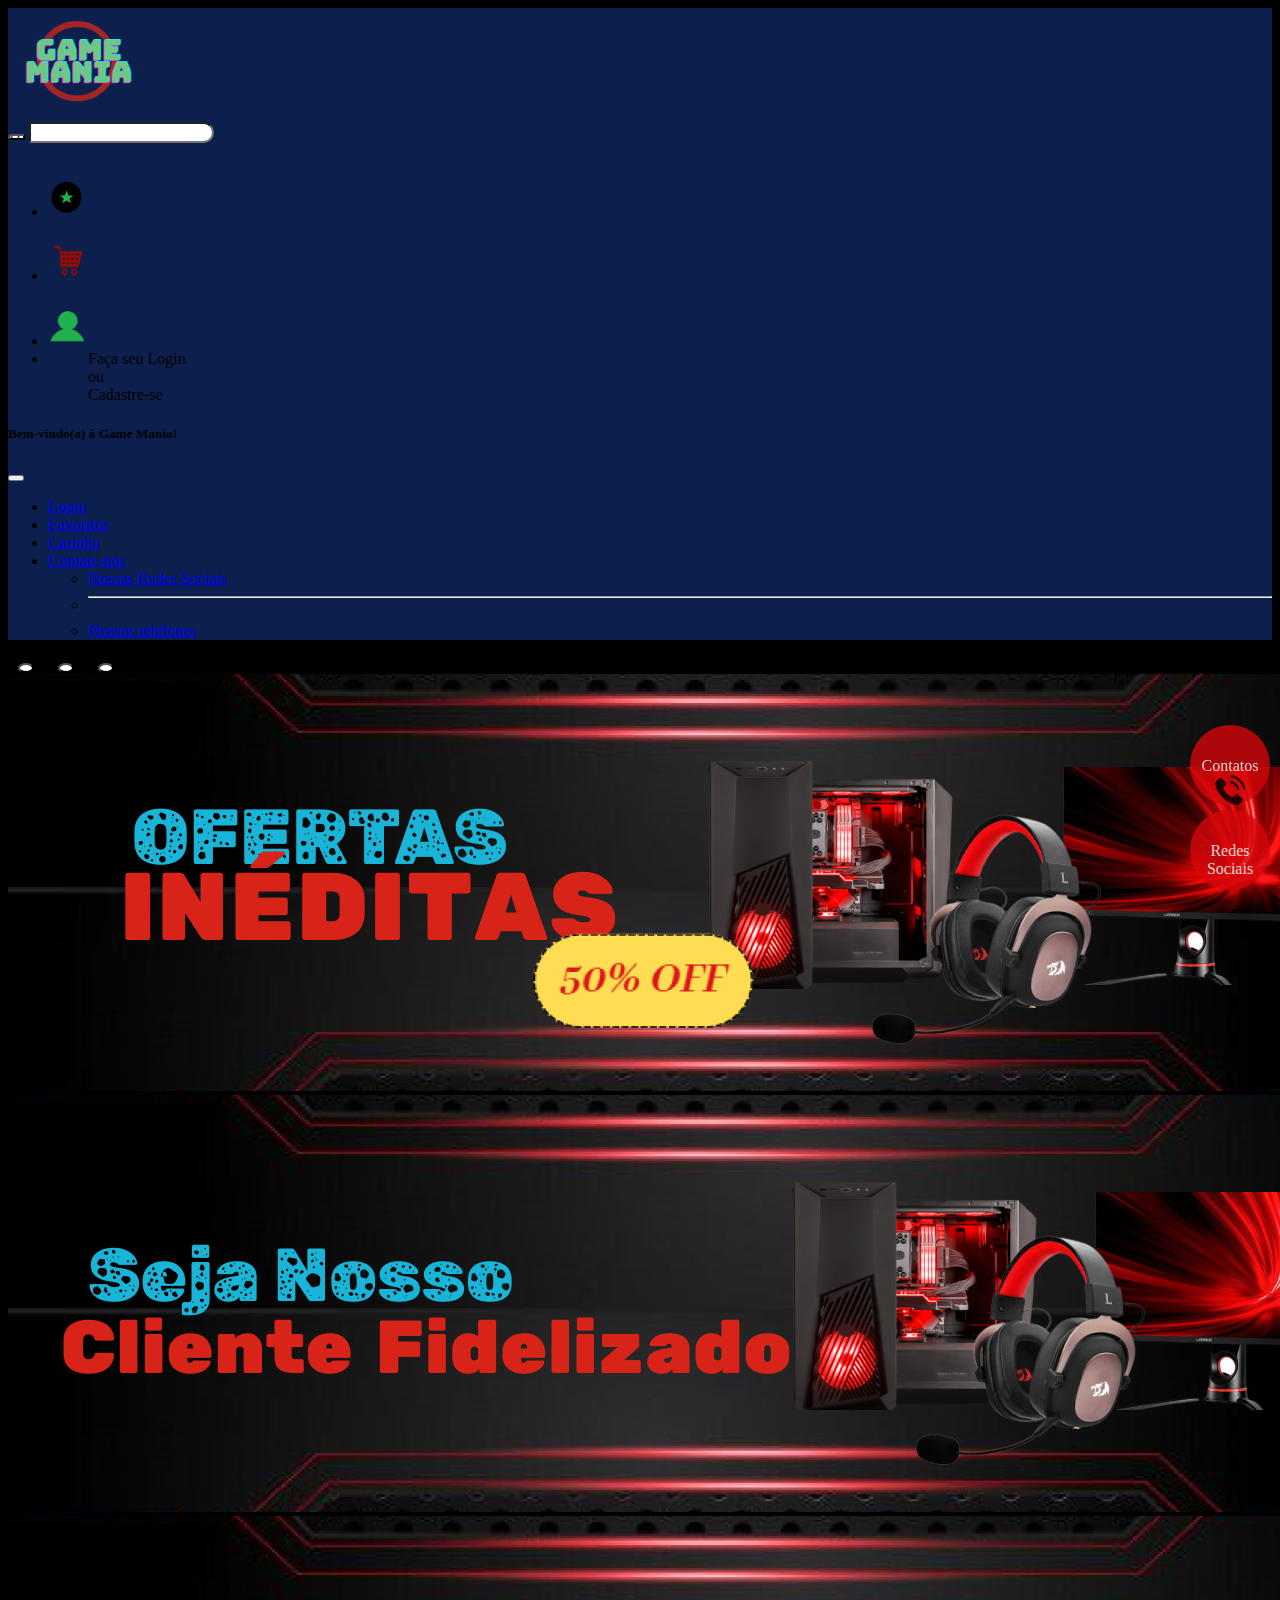
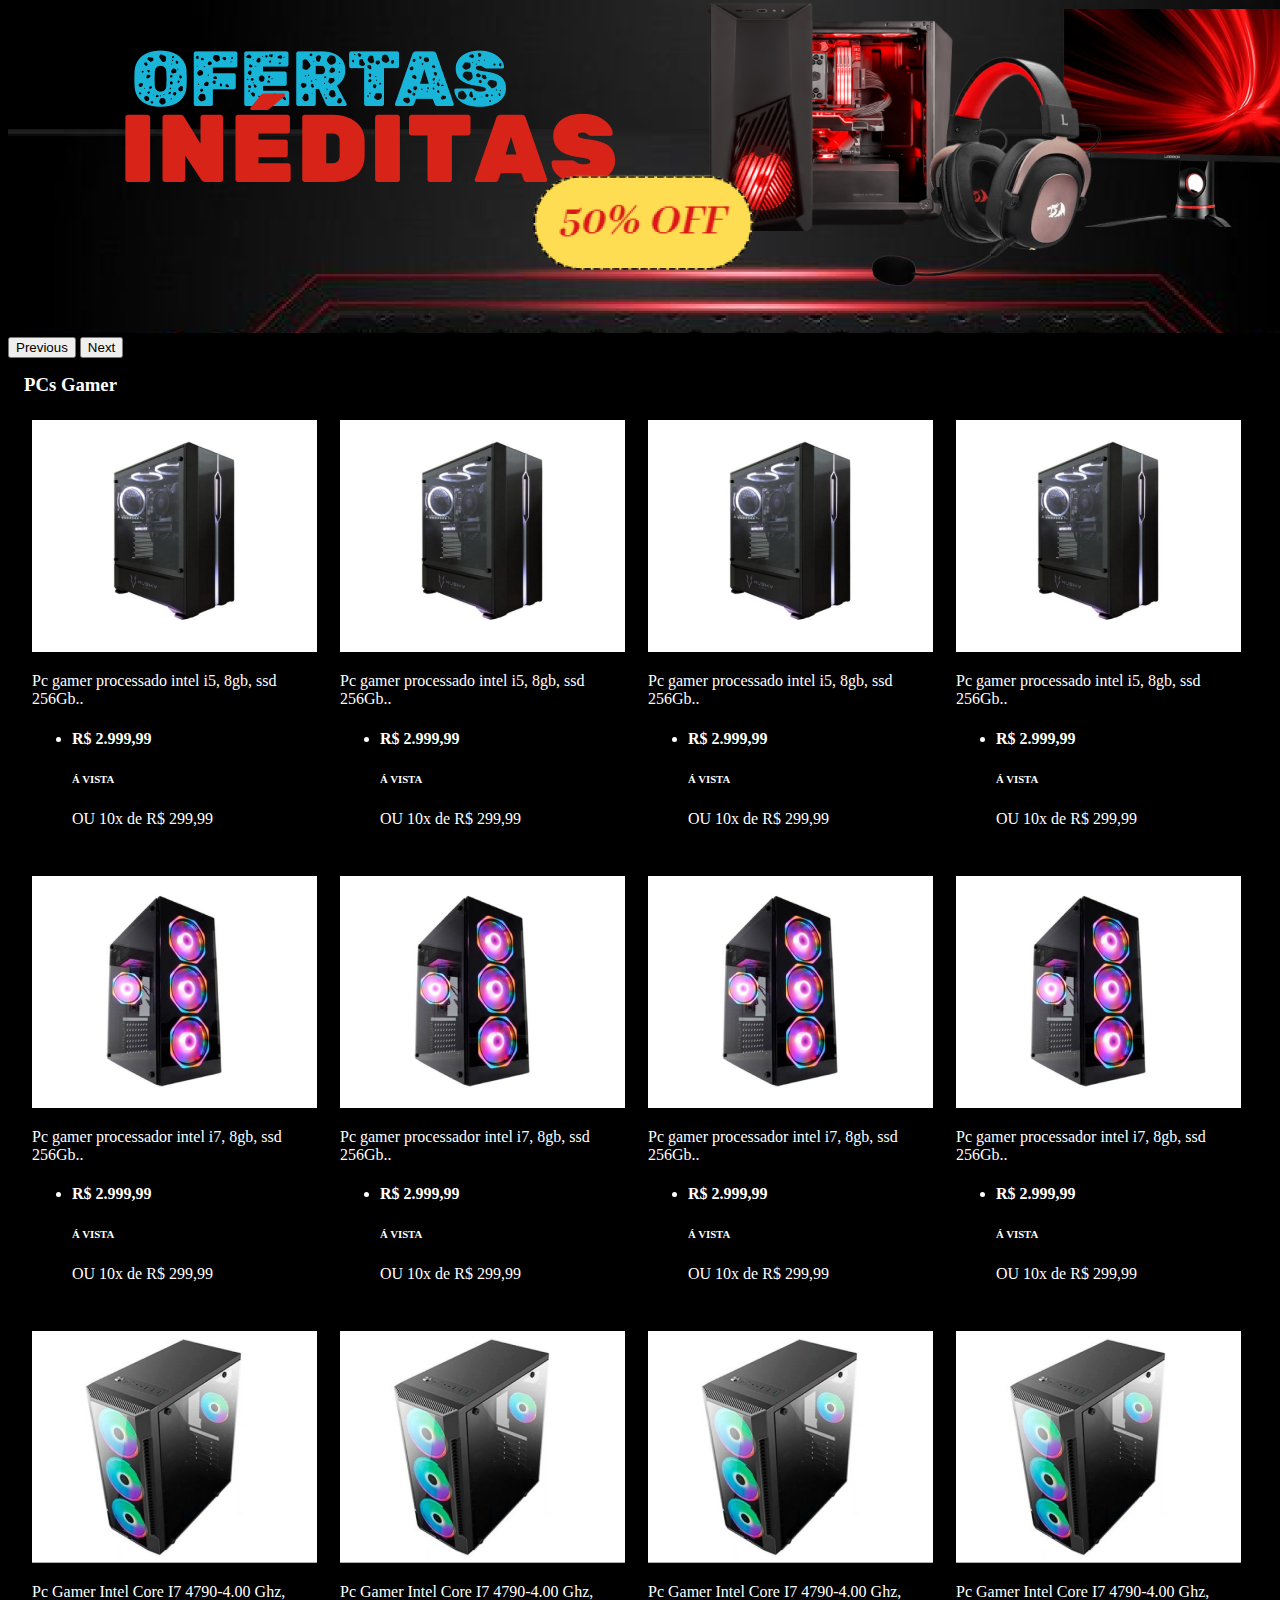
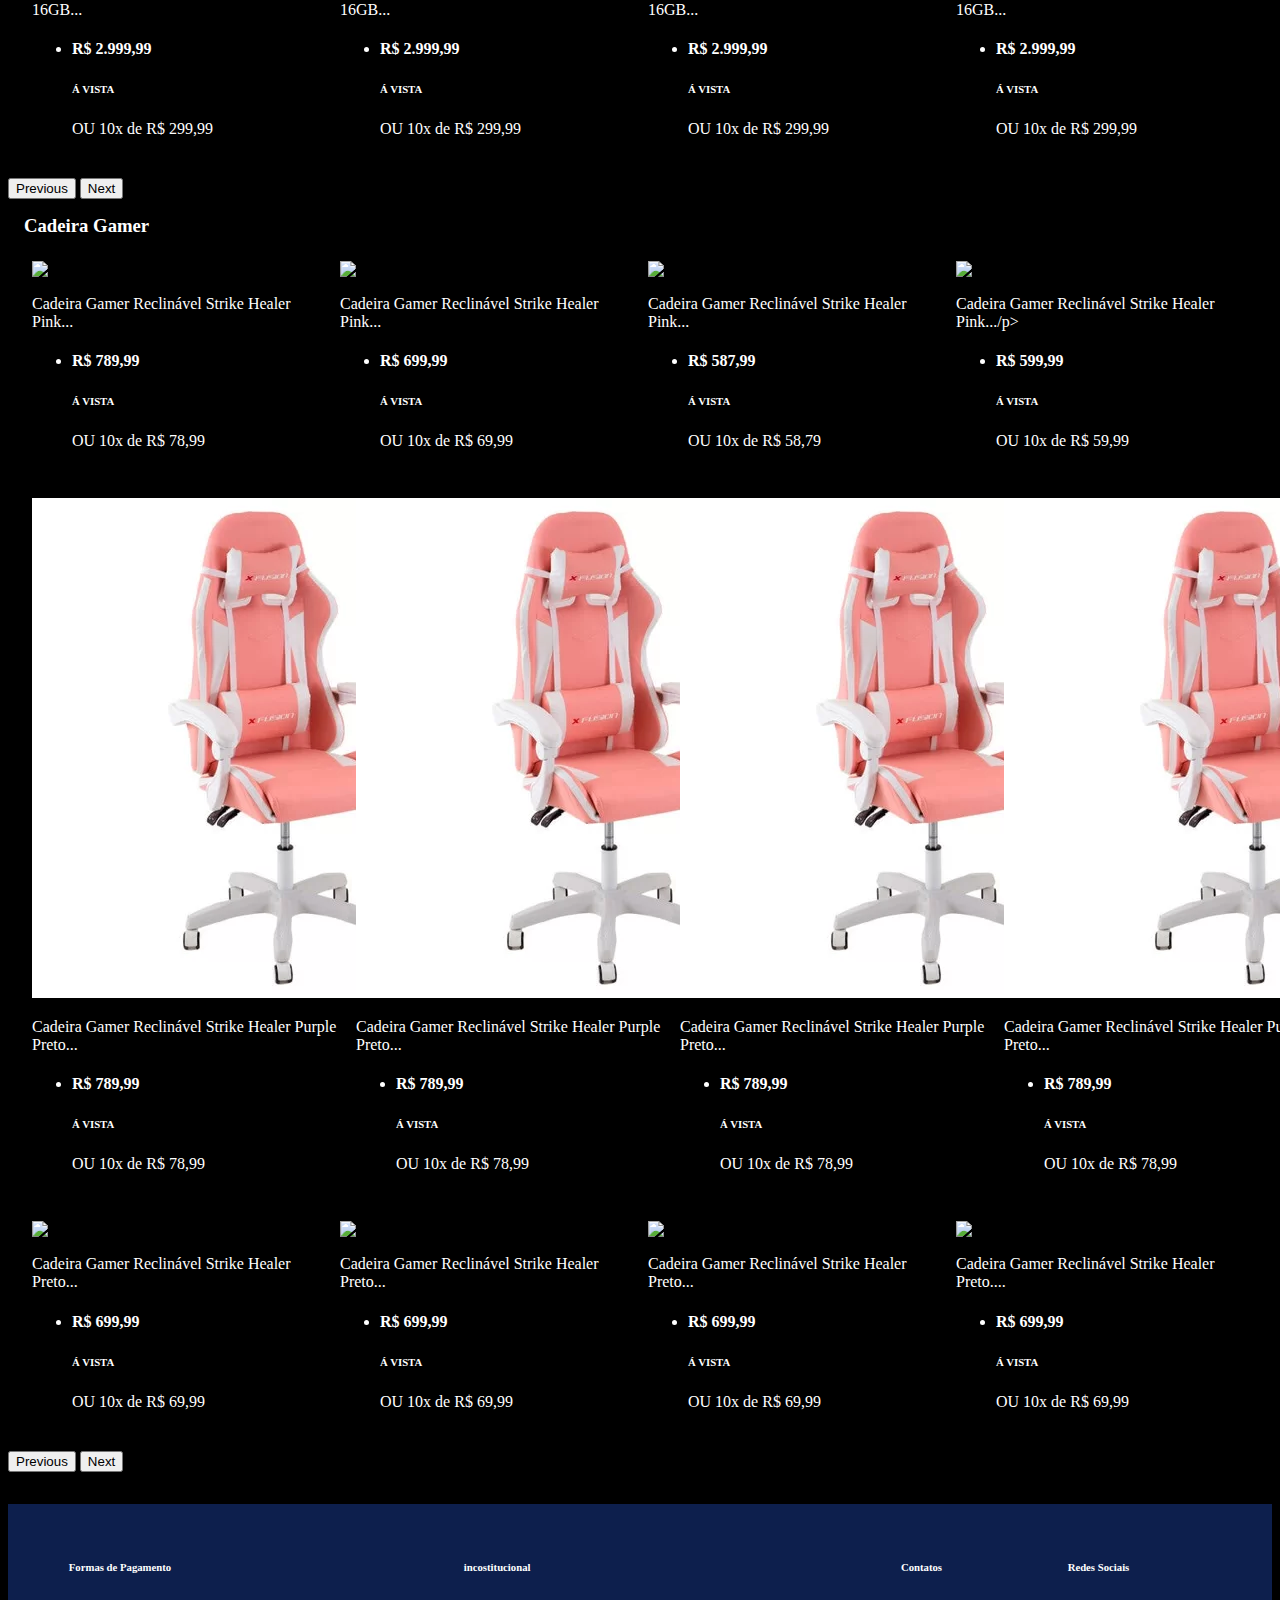
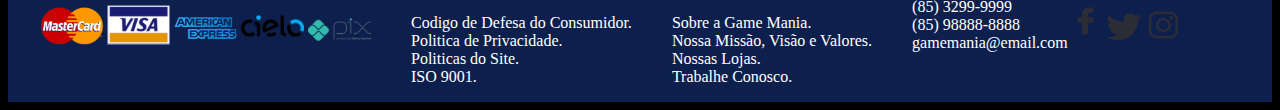
==== commit 7490706d: "adicionando botão flutuante" ====
--- a/index.html
+++ b/index.html
@@ -303,52 +303,52 @@
                             <div class="card">
                                 <img src="./imagens/cadeira01.png" class="card-img-top" alt="imagem de cadeira gamer">
                                 <div class="card-body">
-                                <p class="card-text"> Pc gamer processado intel i5, 8gb, ssd 256Gb..</p>
-                                </div>
-                                <ul class="list-group list-group-flush">
-                                <li class="list-group-item" style="color: #FFF;"> 
-                                <h4> R$ 2.999,99 </h4>
-                                <h6> Á VISTA</h6>  OU 10x de 
-                                R$ 299,99
+                                <p class="card-text"> Cadeira Gamer Reclinável Strike Healer Pink...</p>
+                                </div>
+                                <ul class="list-group list-group-flush">
+                                <li class="list-group-item" style="color: #FFF;"> 
+                                <h4> R$ 789,99 </h4>
+                                <h6> Á VISTA</h6>  OU 10x de 
+                                R$ 78,99
                                 </li>
                                 </ul>
                             </div>
                             <div class="card">
                                 <img src="./imagens/cadeira01.png" class="card-img-top" alt="...">
                                 <div class="card-body">
-                                <p class="card-text"> Pc gamer processado intel i5, 8gb, ssd 256Gb..</p>
+                                <p class="card-text"> Cadeira Gamer Reclinável Strike Healer Pink...</p>
                                 </div>
                                 <ul class="./list-group list-group-flush">
                                     <li class="list-group-item" style="color: #FFF;"> 
-                                    <h4> R$ 2.999,99 </h4>
+                                    <h4> R$ 699,99 </h4>
                                     <h6> Á VISTA</h6>  OU 10x de 
-                                    R$ 299,99
+                                    R$ 69,99
                                     </li>
                                     </ul>
                             </div>
                             <div class="card">
                                 <img src="./imagens/cadeira01.png" class="card-img-top" alt="...">
                                 <div class="card-body">
-                                <p class="card-text"> Pc gamer processado intel i5, 8gb, ssd 256Gb..</p>
-                                </div>
-                                <ul class="list-group list-group-flush">
-                                    <li class="list-group-item" style="color: #FFF;"> 
-                                    <h4> R$ 2.999,99 </h4>
+                                <p class="card-text"> Cadeira Gamer Reclinável Strike Healer Pink...</p>
+                                </div>
+                                <ul class="list-group list-group-flush">
+                                    <li class="list-group-item" style="color: #FFF;"> 
+                                    <h4> R$ 587,99 </h4>
                                     <h6> Á VISTA</h6>  OU 10x de 
-                                    R$ 299,99
+                                    R$ 58,79
                                     </li>
                                     </ul>
                             </div>
                             <div class="card">
                                 <img src="./imagens/cadeira01.png" class="card-img-top" alt="...">
                                 <div class="card-body">
-                                <p class="card-text"> Pc gamer processado intel i5, 8gb, ssd 256Gb..</p>
-                                </div>
-                                <ul class="list-group list-group-flush">
-                                    <li class="list-group-item" style="color: #FFF;"> 
-                                    <h4> R$ 2.999,99 </h4>
+                                <p class="card-text"> Cadeira Gamer Reclinável Strike Healer Pink.../p>
+                                </div>
+                                <ul class="list-group list-group-flush">
+                                    <li class="list-group-item" style="color: #FFF;"> 
+                                    <h4> R$ 599,99 </h4>
                                     <h6> Á VISTA</h6>  OU 10x de 
-                                    R$ 299,99
+                                    R$ 59,99
                                     </li>
                                     </ul>
                             </div>
@@ -359,52 +359,52 @@
                             <div class="card">
                                 <img src="./imagens/cadeira02.png" class="card-img-top" alt="...">
                                 <div class="card-body">
-                                <p class="card-text"> Pc gamer processador intel i7, 8gb, ssd 256Gb..</p>
-                                </div>
-                                <ul class="list-group list-group-flush">
-                                    <li class="list-group-item" style="color: #FFF;"> 
-                                    <h4> R$ 2.999,99 </h4>
+                                <p class="card-text"> Cadeira Gamer Reclinável Strike Healer Purple Preto...</p>
+                                </div>
+                                <ul class="list-group list-group-flush">
+                                    <li class="list-group-item" style="color: #FFF;"> 
+                                    <h4> R$ 789,99 </h4>
                                     <h6> Á VISTA</h6>  OU 10x de 
-                                    R$ 299,99
+                                    R$ 78,99
                                     </li>
                                     </ul>
                             </div>
                             <div class="card">
                                 <img src="./imagens/cadeira02.png" class="card-img-top" alt="...">
                                 <div class="card-body">
-                                <p class="card-text"> Pc gamer processador intel i7, 8gb, ssd 256Gb..</p>
-                                </div>
-                                <ul class="list-group list-group-flush">
-                                    <li class="list-group-item" style="color: #FFF;"> 
-                                    <h4> R$ 2.999,99 </h4>
-                                    <h6> Á VISTA</h6>  OU 10x de 
-                                    R$ 299,99
+                                <p class="card-text"> Cadeira Gamer Reclinável Strike Healer Purple Preto...</p>
+                                </div>
+                                <ul class="list-group list-group-flush">
+                                    <li class="list-group-item" style="color: #FFF;"> 
+                                <h4> R$ 789,99 </h4>
+                                <h6> Á VISTA</h6>  OU 10x de 
+                                R$ 78,99
                                     </li>
                                     </ul>
                             </div>
                             <div class="card">
                                 <img src="./imagens/cadeira02.png" class="card-img-top" alt="...">
                                 <div class="card-body">
-                                <p class="card-text"> Pc gamer processador intel i7, 8gb, ssd 256Gb..</p>
-                                </div>
-                                <ul class="list-group list-group-flush">
-                                    <li class="list-group-item" style="color: #FFF;"> 
-                                    <h4> R$ 2.999,99 </h4>
-                                    <h6> Á VISTA</h6>  OU 10x de 
-                                    R$ 299,99
+                                <p class="card-text"> Cadeira Gamer Reclinável Strike Healer Purple Preto...</p>
+                                </div>
+                                <ul class="list-group list-group-flush">
+                                    <li class="list-group-item" style="color: #FFF;"> 
+                                <h4> R$ 789,99 </h4>
+                                <h6> Á VISTA</h6>  OU 10x de 
+                                R$ 78,99
                                     </li>
                                     </ul>
                             </div>
                             <div class="card">
                                 <img src="./imagens/cadeira02.png" class="card-img-top" alt="...">
                                 <div class="card-body">
-                                <p class="card-text"> Pc gamer processador intel i7, 8gb, ssd 256Gb..</p>
-                                </div>
-                                <ul class="list-group list-group-flush">
-                                    <li class="list-group-item" style="color: #FFF;"> 
-                                    <h4> R$ 2.999,99 </h4>
-                                    <h6> Á VISTA</h6>  OU 10x de 
-                                    R$ 299,99
+                                <p class="card-text"> Cadeira Gamer Reclinável Strike Healer Purple Preto...</p>
+                                </div>
+                                <ul class="list-group list-group-flush">
+                                    <li class="list-group-item" style="color: #FFF;"> 
+                                <h4> R$ 789,99 </h4>
+                                <h6> Á VISTA</h6>  OU 10x de 
+                                R$ 78,99
                                     </li>
                                     </ul>
                             </div>
@@ -415,52 +415,52 @@
                             <div class="card">
                                 <img src="./imagens/cadeira03.png" class="card-img-top" alt="...">
                                 <div class="card-body">
-                                <p class="card-text"> Pc Gamer Intel Core I7 4790-4.00 Ghz, 16GB...</p>
-                                </div>
-                                <ul class="list-group list-group-flush">
-                                    <li class="list-group-item" style="color: #FFF;"> 
-                                    <h4> R$ 2.999,99 </h4>
-                                    <h6> Á VISTA</h6>  OU 10x de 
-                                    R$ 299,99
+                                <p class="card-text"> Cadeira Gamer Reclinável Strike Healer Preto...</p>
+                                </div>
+                                <ul class="list-group list-group-flush">
+                                    <li class="list-group-item" style="color: #FFF;"> 
+                                        <h4> R$ 699,99 </h4>
+                                        <h6> Á VISTA</h6>  OU 10x de 
+                                        R$ 69,99
                                     </li>
                                     </ul>
                             </div>
                             <div class="card">
                                 <img src="./imagens/cadeira03.png" class="card-img-top" alt="...">
                                 <div class="card-body">
-                                <p class="card-text"> 	Pc Gamer Intel Core I7 4790-4.00 Ghz, 16GB...</p>
-                                </div>
-                                <ul class="list-group list-group-flush">
-                                    <li class="list-group-item" style="color: #FFF;"> 
-                                    <h4> R$ 2.999,99 </h4>
-                                    <h6> Á VISTA</h6>  OU 10x de 
-                                    R$ 299,99
+                                <p class="card-text"> Cadeira Gamer Reclinável Strike Healer Preto...</p>
+                                </div>
+                                <ul class="list-group list-group-flush">
+                                    <li class="list-group-item" style="color: #FFF;"> 
+                                        <h4> R$ 699,99 </h4>
+                                        <h6> Á VISTA</h6>  OU 10x de 
+                                        R$ 69,99
                                     </li>
                                     </ul>
                             </div>
                             <div class="card">
                                 <img src="./imagens/cadeira03.png" class="card-img-top" alt="...">
                                 <div class="card-body">
-                                <p class="card-text"> Pc Gamer Intel Core I7 4790-4.00 Ghz, 16GB...</p>
-                                </div>
-                                <ul class="list-group list-group-flush">
-                                    <li class="list-group-item" style="color: #FFF;"> 
-                                    <h4> R$ 2.999,99 </h4>
-                                    <h6> Á VISTA</h6>  OU 10x de 
-                                    R$ 299,99
+                                <p class="card-text">Cadeira Gamer Reclinável Strike Healer Preto...</p>
+                                </div>
+                                <ul class="list-group list-group-flush">
+                                    <li class="list-group-item" style="color: #FFF;"> 
+                                        <h4> R$ 699,99 </h4>
+                                        <h6> Á VISTA</h6>  OU 10x de 
+                                        R$ 69,99
                                     </li>
                                     </ul>
                             </div>
                             <div class="card">
                                 <img src="./imagens/cadeira03.png" class="card-img-top" alt="...">
                                 <div class="card-body">
-                                <p class="card-text">	Pc Gamer Intel Core I7 4790-4.00 Ghz, 16GB...</p>
-                                </div>
-                                <ul class="list-group list-group-flush">
-                                    <li class="list-group-item" style="color: #FFF;"> 
-                                    <h4> R$ 2.999,99 </h4>
-                                    <h6> Á VISTA</h6>  OU 10x de 
-                                    R$ 299,99
+                                <p class="card-text">Cadeira Gamer Reclinável Strike Healer Preto....</p>
+                                </div>
+                                <ul class="list-group list-group-flush">
+                                    <li class="list-group-item" style="color: #FFF;"> 
+                                        <h4> R$ 699,99 </h4>
+                                        <h6> Á VISTA</h6>  OU 10x de 
+                                        R$ 69,99
                                     </li>
                                     </ul>
                             </div>
@@ -478,6 +478,17 @@
                     
                 </section>    
     </main>
+    <div class="bola-flutuante1"> 
+        <a href="#"><p class="div-text">Redes Sociais</p></a>
+    </div>
+
+    <div class="bola-flutuante2"> 
+        <a href="#"><p class="div-text">Contatos</p>
+        <img src="imagens\iconRedesSociais.png" alt="icon de telefone">
+        </a>
+    </div>
+
+
     <footer>
     <div class="cabecalho">
         <div class="bandeiras">
--- a/style.css
+++ b/style.css
@@ -10,7 +10,7 @@
 
 button#button-addon1 {
     background-color: #FFFFFF !important;
-    background:url("./imagens/lupa.png") !important;
+    background:url("./imagens/lupa.png");
     background-repeat: no-repeat;
     background-position: left;
     background-size: 1em;
@@ -118,6 +118,48 @@
         margin: 0.5rem;
         width: calc(100%/4);
     }
+    .bola-flutuante1 {
+        z-index: 1;
+        position: fixed;
+        bottom:10px;
+        right:10px;
+        width: 80px;
+        height: 80px;
+        background-color: #D4070B !important;
+        border-radius: 3rem;
+        opacity: 0.8;
+    }
+    
+    .bola-flutuante2 {
+        z-index: 1;
+        position: fixed;
+        bottom:95px;
+        right:10px;
+        width: 80px;
+        height: 80px;
+        background-color: #D4070B !important;
+        border-radius: 3rem;
+        opacity: 0.8;
+    }
+    
+    .bola-flutuante2 img {
+        padding-left: 1rem; 
+    }
+    
+    .div-text {
+        text-align: center;
+        padding-top: 1rem;
+        margin-bottom: 0;
+    }
+    .bola-flutuante1 a {
+        color: #FFF;
+        text-decoration-line: none;
+    }
+    .bola-flutuante2 a {
+        color: #FFF;
+        text-decoration-line: none;
+    }
+    
 }
 
 
@@ -132,6 +174,12 @@
     .card {
         margin: 0.2rem;
     }
+    .bola-flutuante1 {
+        display: none;
+    }
+    .bola-flutuante2 {
+        display: none;
+    }
 }
 footer {
     background-color: #0D1F4D;
@@ -152,6 +200,14 @@
 }
 .segunda-coluna li {
     list-style: none;
+}
+.primeira-coluna a {
+    color: #FFF;
+    text-decoration-line: none;
+}
+.segunda-coluna a {
+    color: #FFF;
+    text-decoration-line: none;
 }
 .contatos li {
     list-style: none;
@@ -179,4 +235,5 @@
     .contatos h6 {
         padding-left: 1.8rem;
     }
-}+}
+
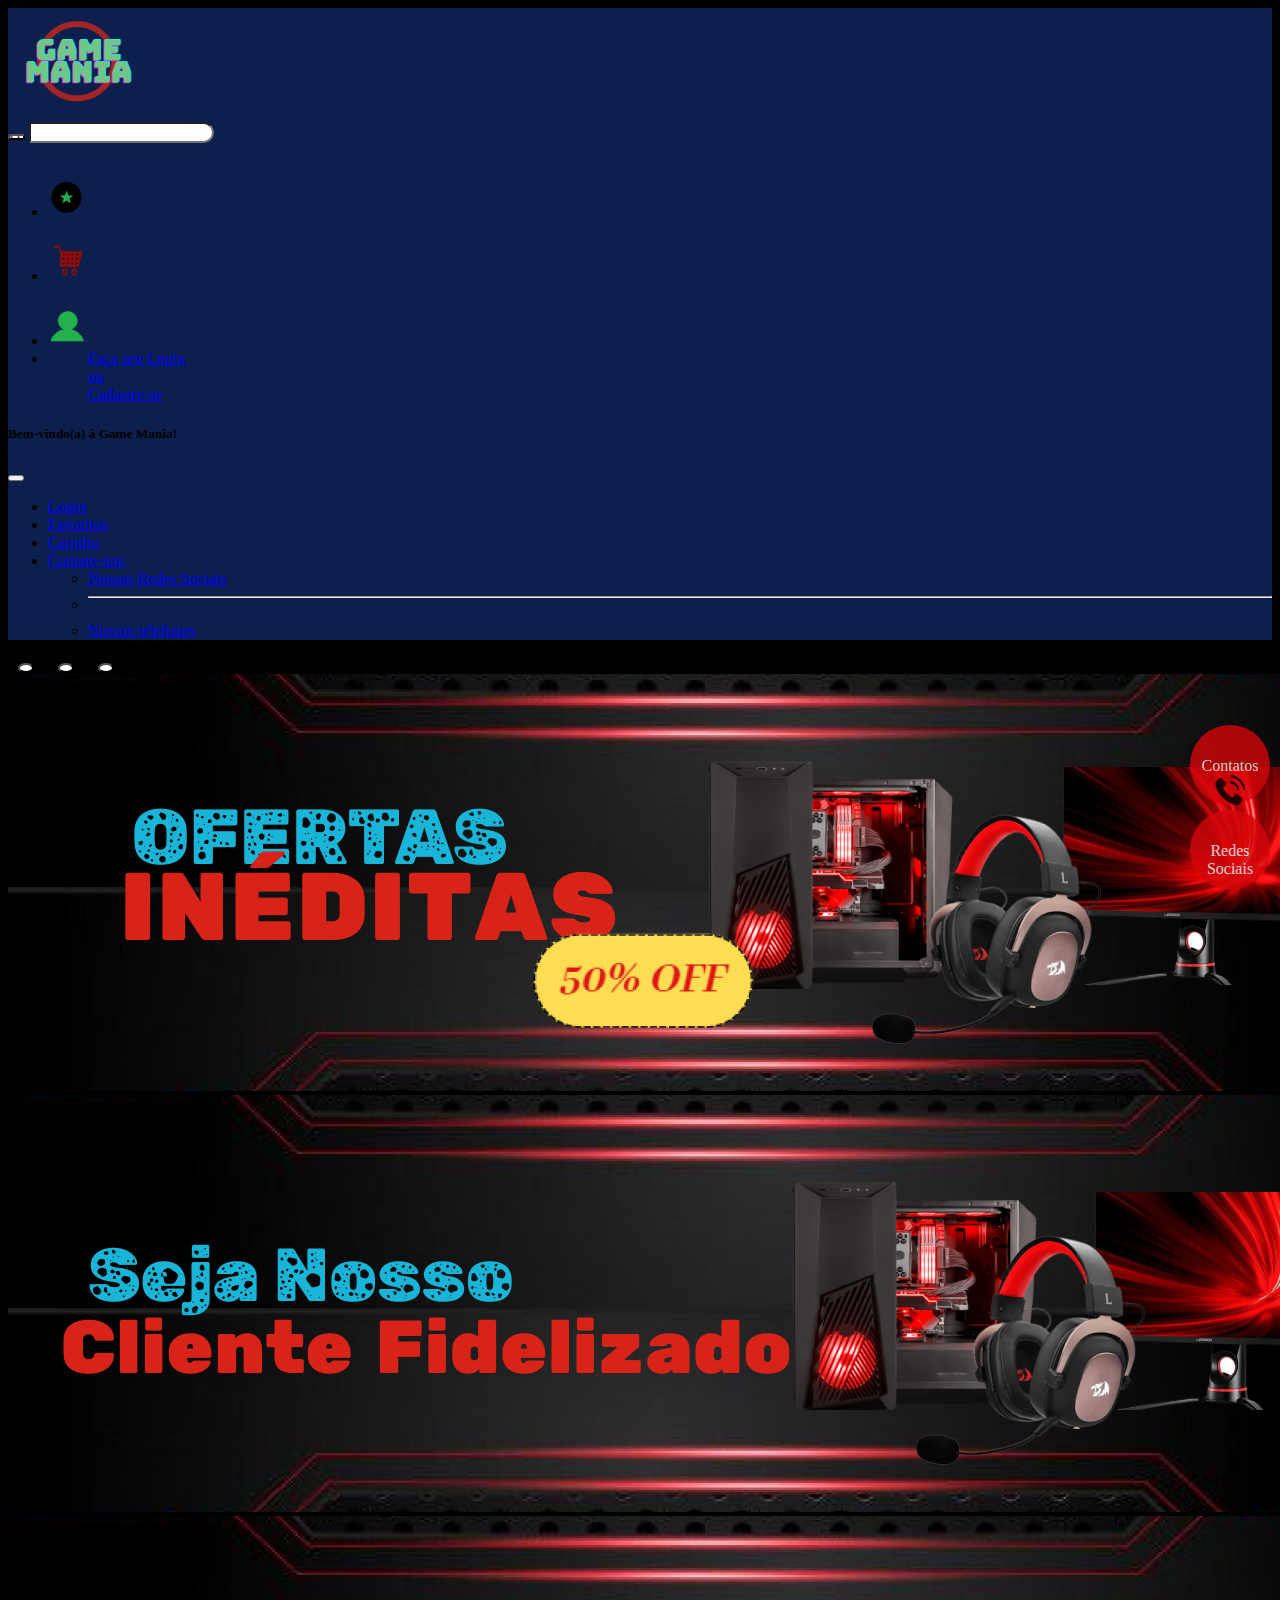
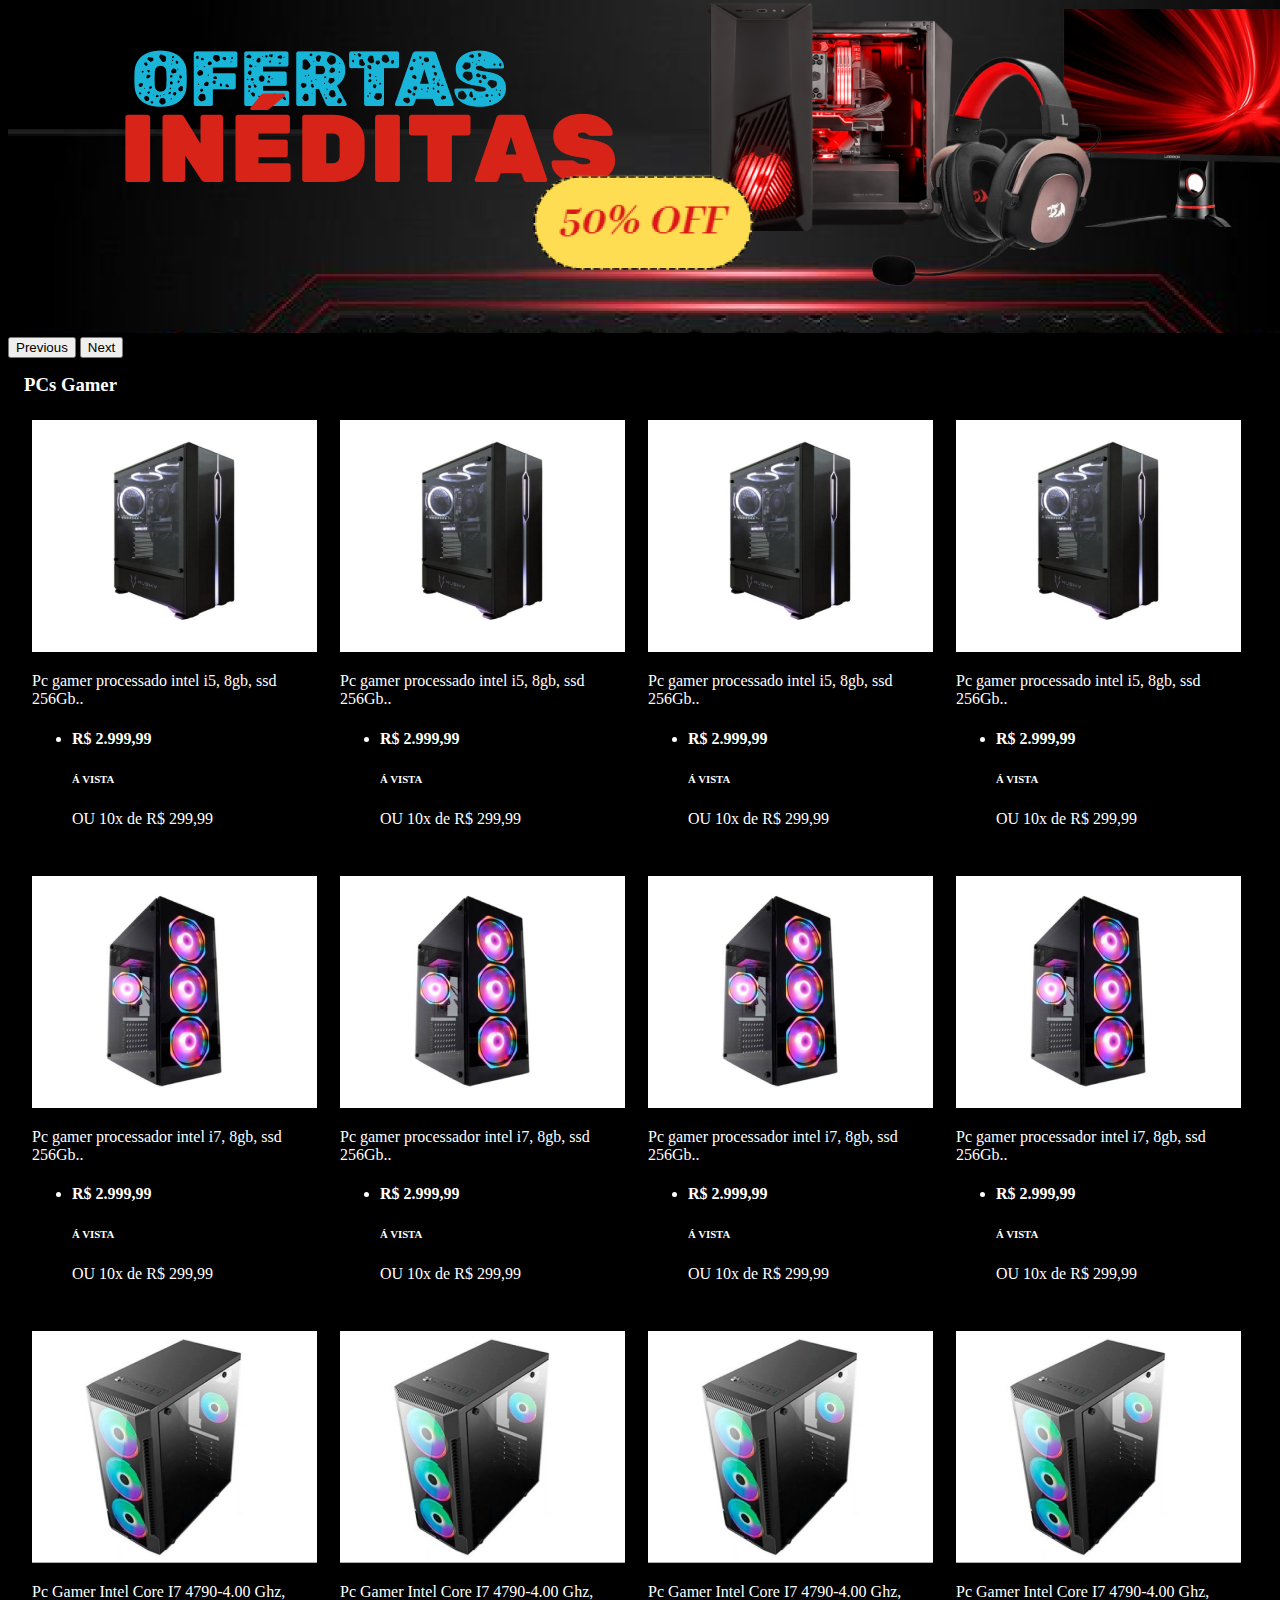
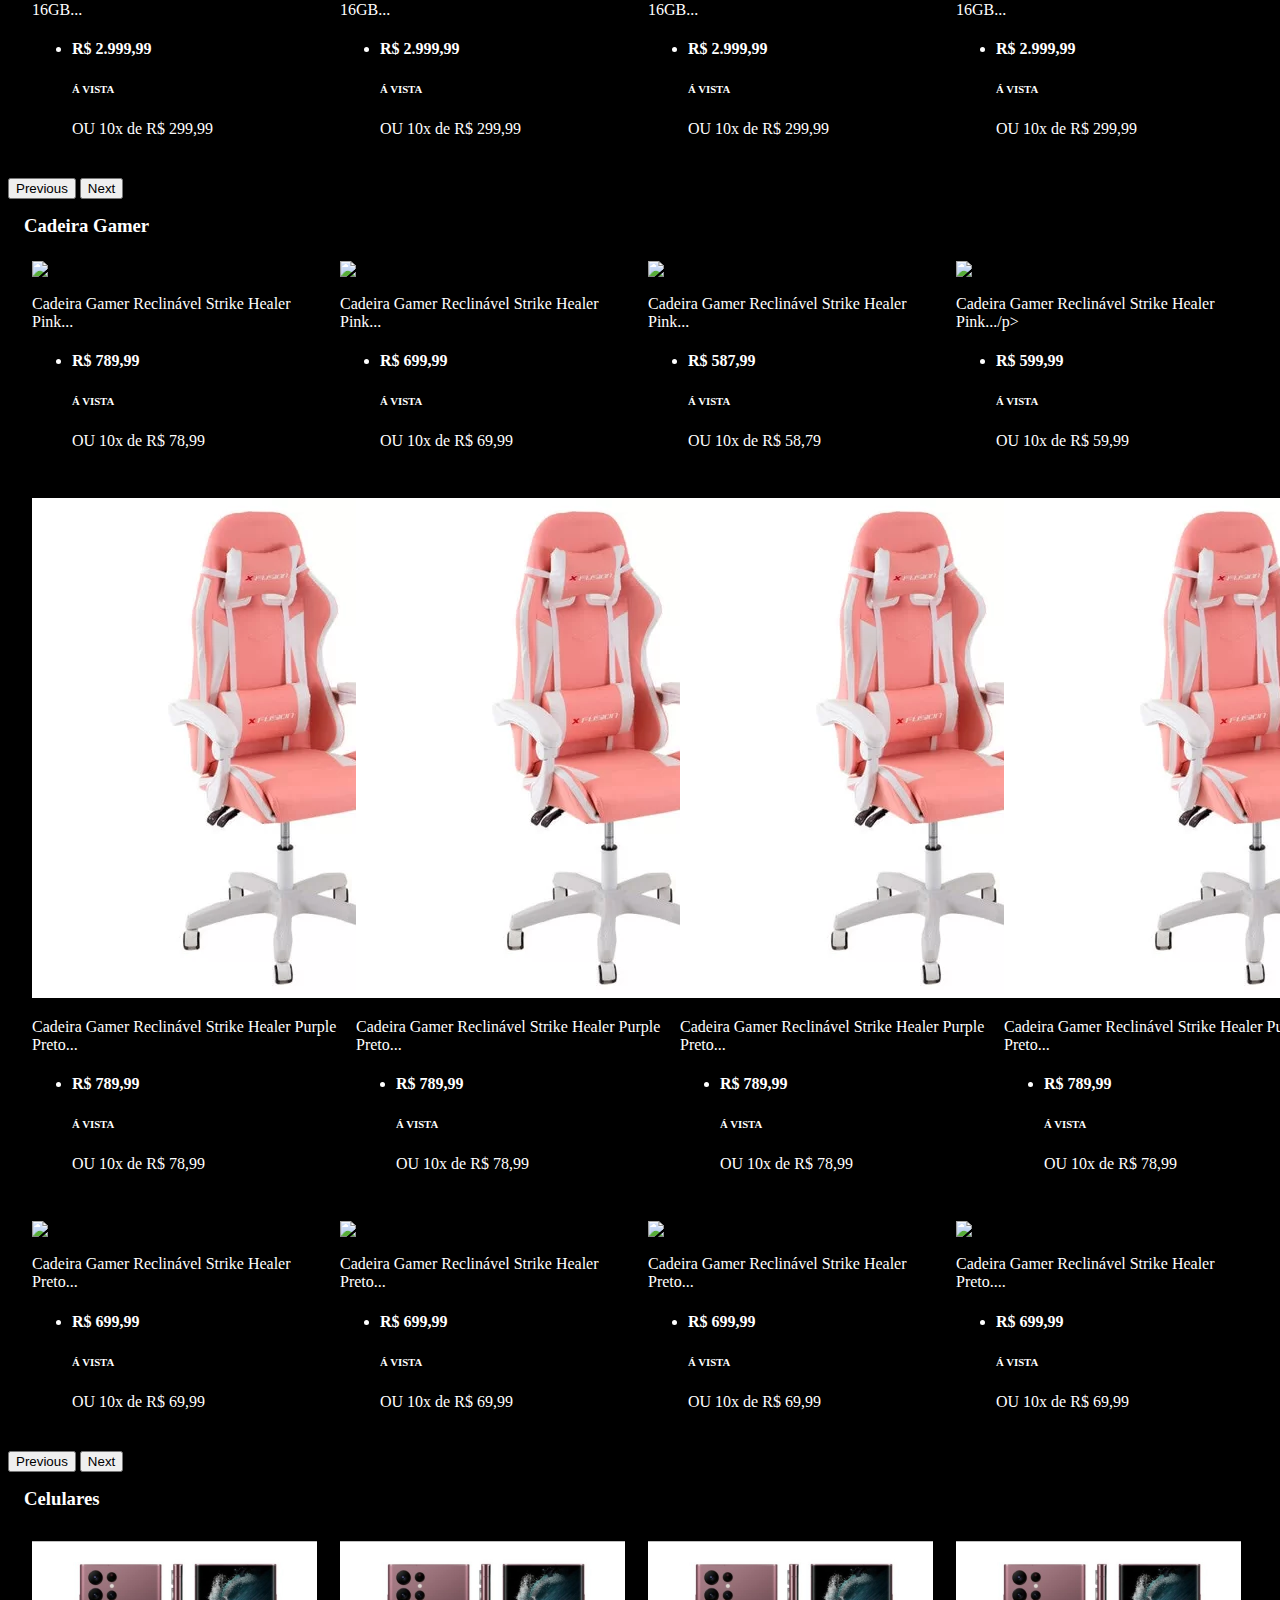
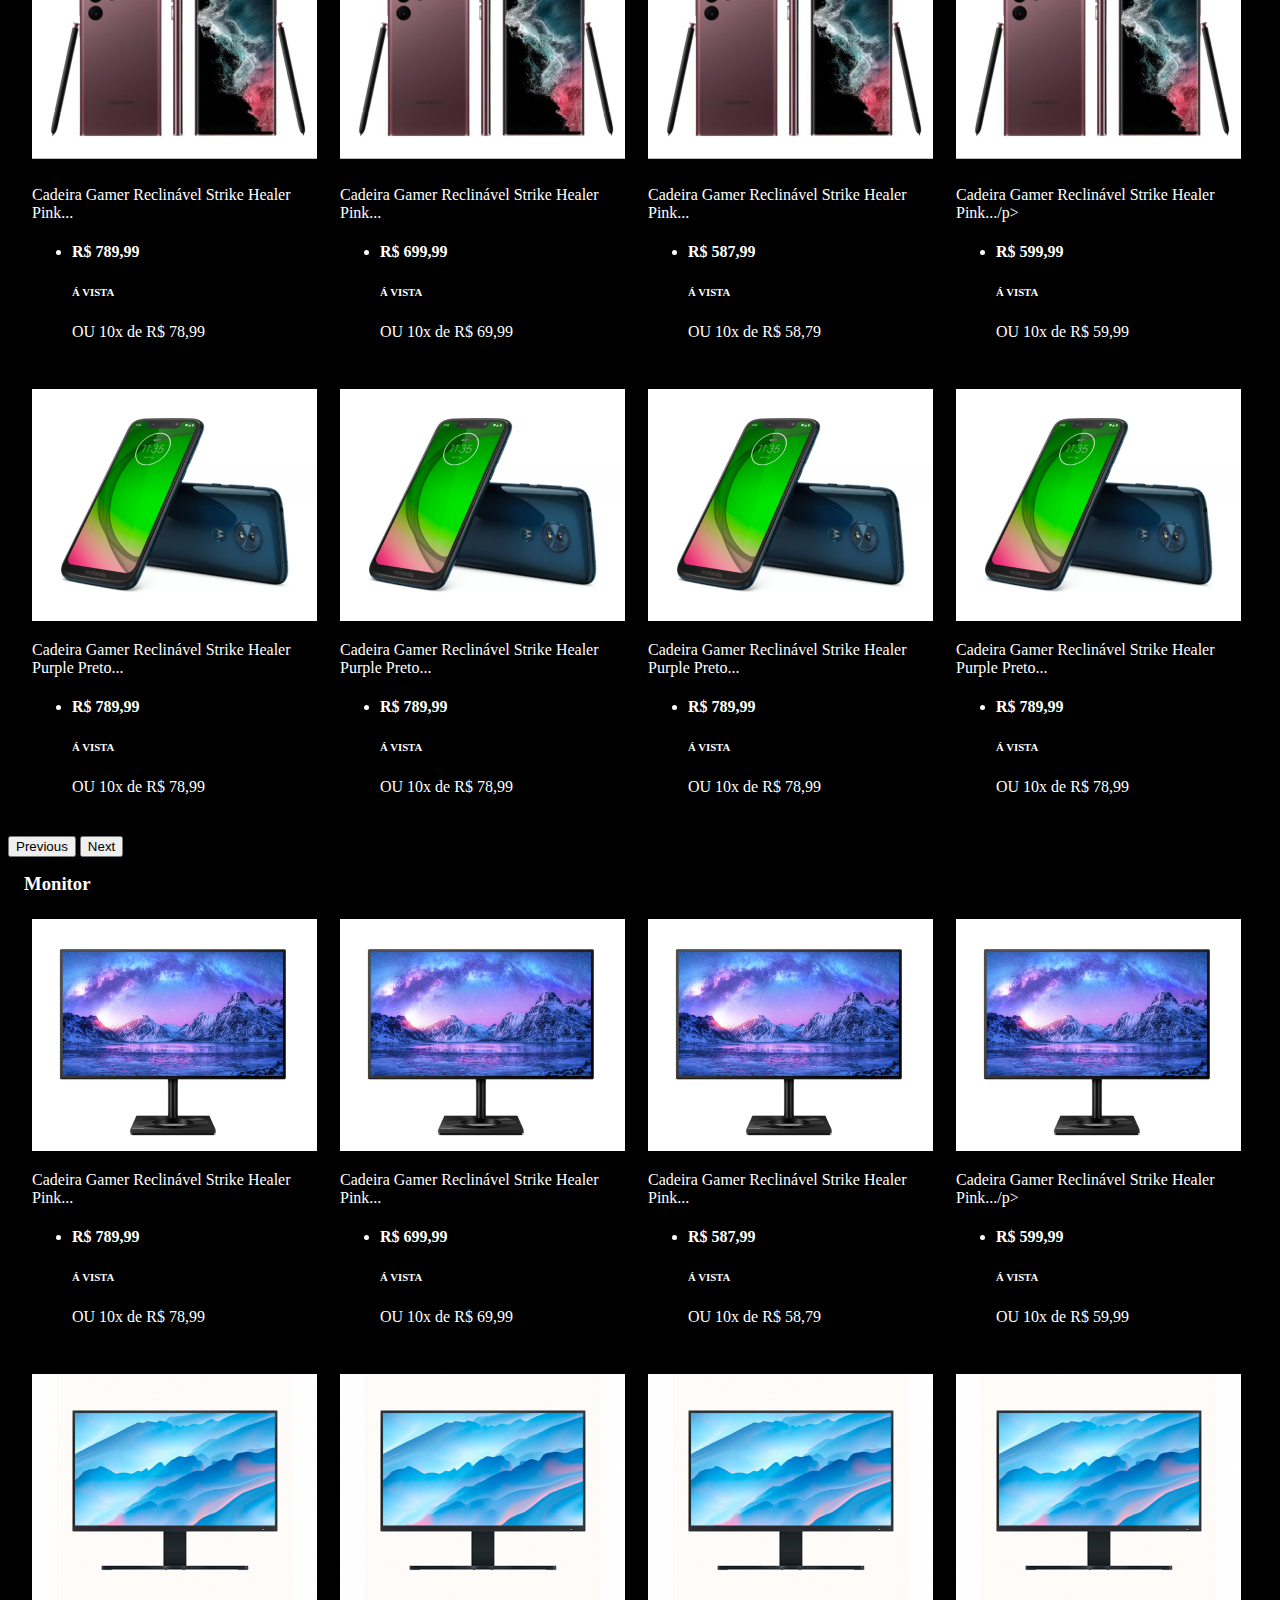
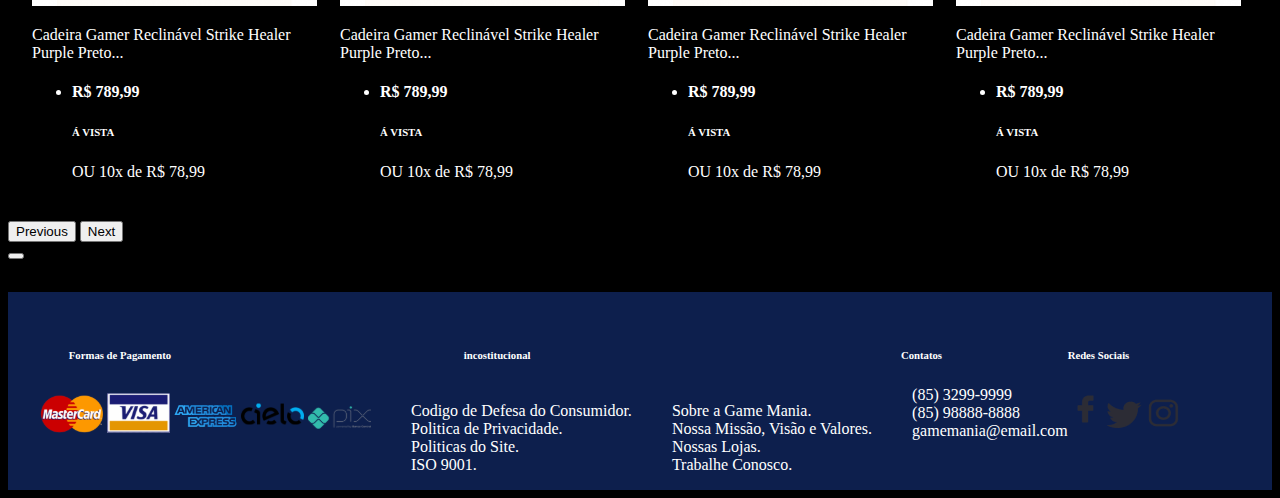
==== commit 1c086cca: "atualizando pagina de login" ====
--- a/index.html
+++ b/index.html
@@ -36,7 +36,7 @@
                 <a class="nav-link img-fluid" href="#"><img src="imagens/boneco4.png" alt="Botão de login"></a>
             </li>
             <li class="nav-item log-cad">
-                <a class="nav-link text-center text-md-center text-xl-center" id="logcad">
+                <a class="nav-link text-center text-md-center text-xl-center" href="login.html" id="logcad">
                     <ul class="link">
                         <li>Faça seu Login</li>
                         <li>ou</li>
@@ -477,6 +477,261 @@
                     </button>
                     
                 </section>    
+        <div class="mais-secao">
+                <section>
+                    <h3 class="section-name">Celulares</h3>
+                        <div id="carouselCControls" class="carousel slide" data-bs-ride="carousel">
+                            <div class="carousel-inner">
+                            <div class="carousel-item active">
+                                <div class="cards-wrapper" >    
+                                    <div class="card">
+                                        <img src="./imagens/celular01.png" class="card-img-top" alt="imagem de celular">
+                                        <div class="card-body">
+                                        <p class="card-text"> Cadeira Gamer Reclinável Strike Healer Pink...</p>
+                                        </div>
+                                        <ul class="list-group list-group-flush">
+                                        <li class="list-group-item" style="color: #FFF;"> 
+                                        <h4> R$ 789,99 </h4>
+                                        <h6> Á VISTA</h6>  OU 10x de 
+                                        R$ 78,99
+                                        </li>
+                                        </ul>
+                                    </div>
+                                    <div class="card">
+                                        <img src="./imagens/celular01.png" class="card-img-top" alt="imagem de celular">
+                                        <div class="card-body">
+                                        <p class="card-text"> Cadeira Gamer Reclinável Strike Healer Pink...</p>
+                                        </div>
+                                        <ul class="./list-group list-group-flush">
+                                            <li class="list-group-item" style="color: #FFF;"> 
+                                            <h4> R$ 699,99 </h4>
+                                            <h6> Á VISTA</h6>  OU 10x de 
+                                            R$ 69,99
+                                            </li>
+                                            </ul>
+                                    </div>
+                                    <div class="card">
+                                        <img src="./imagens/celular01.png" class="card-img-top" alt="imagem de celular">
+                                        <div class="card-body">
+                                        <p class="card-text"> Cadeira Gamer Reclinável Strike Healer Pink...</p>
+                                        </div>
+                                        <ul class="list-group list-group-flush">
+                                            <li class="list-group-item" style="color: #FFF;"> 
+                                            <h4> R$ 587,99 </h4>
+                                            <h6> Á VISTA</h6>  OU 10x de 
+                                            R$ 58,79
+                                            </li>
+                                            </ul>
+                                    </div>
+                                    <div class="card">
+                                        <img src="./imagens/celular01.png" class="card-img-top" alt="imagem de celular">
+                                        <div class="card-body">
+                                        <p class="card-text"> Cadeira Gamer Reclinável Strike Healer Pink.../p>
+                                        </div>
+                                        <ul class="list-group list-group-flush">
+                                            <li class="list-group-item" style="color: #FFF;"> 
+                                            <h4> R$ 599,99 </h4>
+                                            <h6> Á VISTA</h6>  OU 10x de 
+                                            R$ 59,99
+                                            </li>
+                                            </ul>
+                                    </div>
+                                </div>
+                            </div>
+                            <div class="carousel-item">
+                                <div class="cards-wrapper" >      
+                                    <div class="card">
+                                        <img src="./imagens/celular02.png" class="card-img-top" alt="imagem de celular">
+                                        <div class="card-body">
+                                        <p class="card-text"> Cadeira Gamer Reclinável Strike Healer Purple Preto...</p>
+                                        </div>
+                                        <ul class="list-group list-group-flush">
+                                            <li class="list-group-item" style="color: #FFF;"> 
+                                            <h4> R$ 789,99 </h4>
+                                            <h6> Á VISTA</h6>  OU 10x de 
+                                            R$ 78,99
+                                            </li>
+                                            </ul>
+                                    </div>
+                                    <div class="card">
+                                        <img src="./imagens/celular02.png" class="card-img-top" alt="...">
+                                        <div class="card-body">
+                                        <p class="card-text"> Cadeira Gamer Reclinável Strike Healer Purple Preto...</p>
+                                        </div>
+                                        <ul class="list-group list-group-flush">
+                                            <li class="list-group-item" style="color: #FFF;"> 
+                                        <h4> R$ 789,99 </h4>
+                                        <h6> Á VISTA</h6>  OU 10x de 
+                                        R$ 78,99
+                                            </li>
+                                            </ul>
+                                    </div>
+                                    <div class="card">
+                                        <img src="./imagens/celular02.png" class="card-img-top" alt="...">
+                                        <div class="card-body">
+                                        <p class="card-text"> Cadeira Gamer Reclinável Strike Healer Purple Preto...</p>
+                                        </div>
+                                        <ul class="list-group list-group-flush">
+                                            <li class="list-group-item" style="color: #FFF;"> 
+                                        <h4> R$ 789,99 </h4>
+                                        <h6> Á VISTA</h6>  OU 10x de 
+                                        R$ 78,99
+                                            </li>
+                                            </ul>
+                                    </div>
+                                    <div class="card">
+                                        <img src="./imagens/celular02.png" class="card-img-top" alt="...">
+                                        <div class="card-body">
+                                        <p class="card-text"> Cadeira Gamer Reclinável Strike Healer Purple Preto...</p>
+                                        </div>
+                                        <ul class="list-group list-group-flush">
+                                            <li class="list-group-item" style="color: #FFF;"> 
+                                        <h4> R$ 789,99 </h4>
+                                        <h6> Á VISTA</h6>  OU 10x de 
+                                        R$ 78,99
+                                            </li>
+                                            </ul>
+                                    </div>
+                                </div>
+                            </div>    
+                            
+                            <button class="carousel-control-prev" type="button" data-bs-target="#carouselCControls" data-bs-slide="prev">
+                            <span class="carousel-control-prev-icon" aria-hidden="true"></span>
+                            <span class="visually-hidden">Previous</span>
+                            </button>
+                            <button class="carousel-control-next" type="button" data-bs-target="#carouselCControls" data-bs-slide="next">
+                            <span class="carousel-control-next-icon" aria-hidden="true"></span>
+                            <span class="visually-hidden">Next</span>
+                            </button>
+                            </section>
+                            <section>
+                                <h3 class="section-name">Monitor</h3>
+                                    <div id="carouselMControls" class="carousel slide" data-bs-ride="carousel">
+                                        <div class="carousel-inner">
+                                        <div class="carousel-item active">
+                                            <div class="cards-wrapper" >    
+                                                <div class="card">
+                                                    <img src="./imagens/monitor01.png" class="card-img-top" alt="imagem de celular">
+                                                    <div class="card-body">
+                                                    <p class="card-text"> Cadeira Gamer Reclinável Strike Healer Pink...</p>
+                                                    </div>
+                                                    <ul class="list-group list-group-flush">
+                                                    <li class="list-group-item" style="color: #FFF;"> 
+                                                    <h4> R$ 789,99 </h4>
+                                                    <h6> Á VISTA</h6>  OU 10x de 
+                                                    R$ 78,99
+                                                    </li>
+                                                    </ul>
+                                                </div>
+                                                <div class="card">
+                                                    <img src="./imagens/monitor01.png" class="card-img-top" alt="imagem de celular">
+                                                    <div class="card-body">
+                                                    <p class="card-text"> Cadeira Gamer Reclinável Strike Healer Pink...</p>
+                                                    </div>
+                                                    <ul class="./list-group list-group-flush">
+                                                        <li class="list-group-item" style="color: #FFF;"> 
+                                                        <h4> R$ 699,99 </h4>
+                                                        <h6> Á VISTA</h6>  OU 10x de 
+                                                        R$ 69,99
+                                                        </li>
+                                                        </ul>
+                                                </div>
+                                                <div class="card">
+                                                    <img src="./imagens/monitor01.png" class="card-img-top" alt="imagem de celular">
+                                                    <div class="card-body">
+                                                    <p class="card-text"> Cadeira Gamer Reclinável Strike Healer Pink...</p>
+                                                    </div>
+                                                    <ul class="list-group list-group-flush">
+                                                        <li class="list-group-item" style="color: #FFF;"> 
+                                                        <h4> R$ 587,99 </h4>
+                                                        <h6> Á VISTA</h6>  OU 10x de 
+                                                        R$ 58,79
+                                                        </li>
+                                                        </ul>
+                                                </div>
+                                                <div class="card">
+                                                    <img src="./imagens/monitor01.png" class="card-img-top" alt="imagem de celular">
+                                                    <div class="card-body">
+                                                    <p class="card-text"> Cadeira Gamer Reclinável Strike Healer Pink.../p>
+                                                    </div>
+                                                    <ul class="list-group list-group-flush">
+                                                        <li class="list-group-item" style="color: #FFF;"> 
+                                                        <h4> R$ 599,99 </h4>
+                                                        <h6> Á VISTA</h6>  OU 10x de 
+                                                        R$ 59,99
+                                                        </li>
+                                                        </ul>
+                                                </div>
+                                            </div>
+                                        </div>
+                                        <div class="carousel-item">
+                                            <div class="cards-wrapper" >      
+                                                <div class="card">
+                                                    <img src="./imagens/monitor02.png" class="card-img-top" alt="imagem de celular">
+                                                    <div class="card-body">
+                                                    <p class="card-text"> Cadeira Gamer Reclinável Strike Healer Purple Preto...</p>
+                                                    </div>
+                                                    <ul class="list-group list-group-flush">
+                                                        <li class="list-group-item" style="color: #FFF;"> 
+                                                        <h4> R$ 789,99 </h4>
+                                                        <h6> Á VISTA</h6>  OU 10x de 
+                                                        R$ 78,99
+                                                        </li>
+                                                        </ul>
+                                                </div>
+                                                <div class="card">
+                                                    <img src="./imagens/monitor02.png" class="card-img-top" alt="...">
+                                                    <div class="card-body">
+                                                    <p class="card-text"> Cadeira Gamer Reclinável Strike Healer Purple Preto...</p>
+                                                    </div>
+                                                    <ul class="list-group list-group-flush">
+                                                        <li class="list-group-item" style="color: #FFF;"> 
+                                                    <h4> R$ 789,99 </h4>
+                                                    <h6> Á VISTA</h6>  OU 10x de 
+                                                    R$ 78,99
+                                                        </li>
+                                                        </ul>
+                                                </div>
+                                                <div class="card">
+                                                    <img src="./imagens/monitor02.png" class="card-img-top" alt="...">
+                                                    <div class="card-body">
+                                                    <p class="card-text"> Cadeira Gamer Reclinável Strike Healer Purple Preto...</p>
+                                                    </div>
+                                                    <ul class="list-group list-group-flush">
+                                                        <li class="list-group-item" style="color: #FFF;"> 
+                                                    <h4> R$ 789,99 </h4>
+                                                    <h6> Á VISTA</h6>  OU 10x de 
+                                                    R$ 78,99
+                                                        </li>
+                                                        </ul>
+                                                </div>
+                                                <div class="card">
+                                                    <img src="./imagens/monitor02.png" class="card-img-top" alt="...">
+                                                    <div class="card-body">
+                                                    <p class="card-text"> Cadeira Gamer Reclinável Strike Healer Purple Preto...</p>
+                                                    </div>
+                                                    <ul class="list-group list-group-flush">
+                                                        <li class="list-group-item" style="color: #FFF;"> 
+                                                    <h4> R$ 789,99 </h4>
+                                                    <h6> Á VISTA</h6>  OU 10x de 
+                                                    R$ 78,99
+                                                        </li>
+                                                        </ul>
+                                                </div>
+                                            </div>
+                                        </div>    
+                                        
+                                        <button class="carousel-control-prev" type="button" data-bs-target="#carouselMControls" data-bs-slide="prev">
+                                        <span class="carousel-control-prev-icon" aria-hidden="true"></span>
+                                        <span class="visually-hidden">Previous</span>
+                                        </button>
+                                        <button class="carousel-control-next" type="button" data-bs-target="#carouselMControls" data-bs-slide="next">
+                                        <span class="carousel-control-next-icon" aria-hidden="true"></span>
+                                        <span class="visually-hidden">Next</span>
+                                        </button>
+                        </section>
+            </div>
+            <button id="bts"></button>            
     </main>
     <div class="bola-flutuante1"> 
         <a href="#"><p class="div-text">Redes Sociais</p></a>
@@ -536,6 +791,7 @@
         </div>    
     </div>
     </footer>
+    <script src="C:\Users\OI417415\Documents\Game_mania\ecommerce\script.js"></script>
     <script src="https://cdn.jsdelivr.net/npm/bootstrap@5.2.0/dist/js/bootstrap.bundle.min.js" integrity="sha384-A3rJD856KowSb7dwlZdYEkO39Gagi7vIsF0jrRAoQmDKKtQBHUuLZ9AsSv4jD4Xa" crossorigin="anonymous"></script>
 </body>
 </html>--- a/style.css
+++ b/style.css
@@ -237,3 +237,6 @@
     }
 }
 
+.titulo-login {
+    color: #FFF;
+}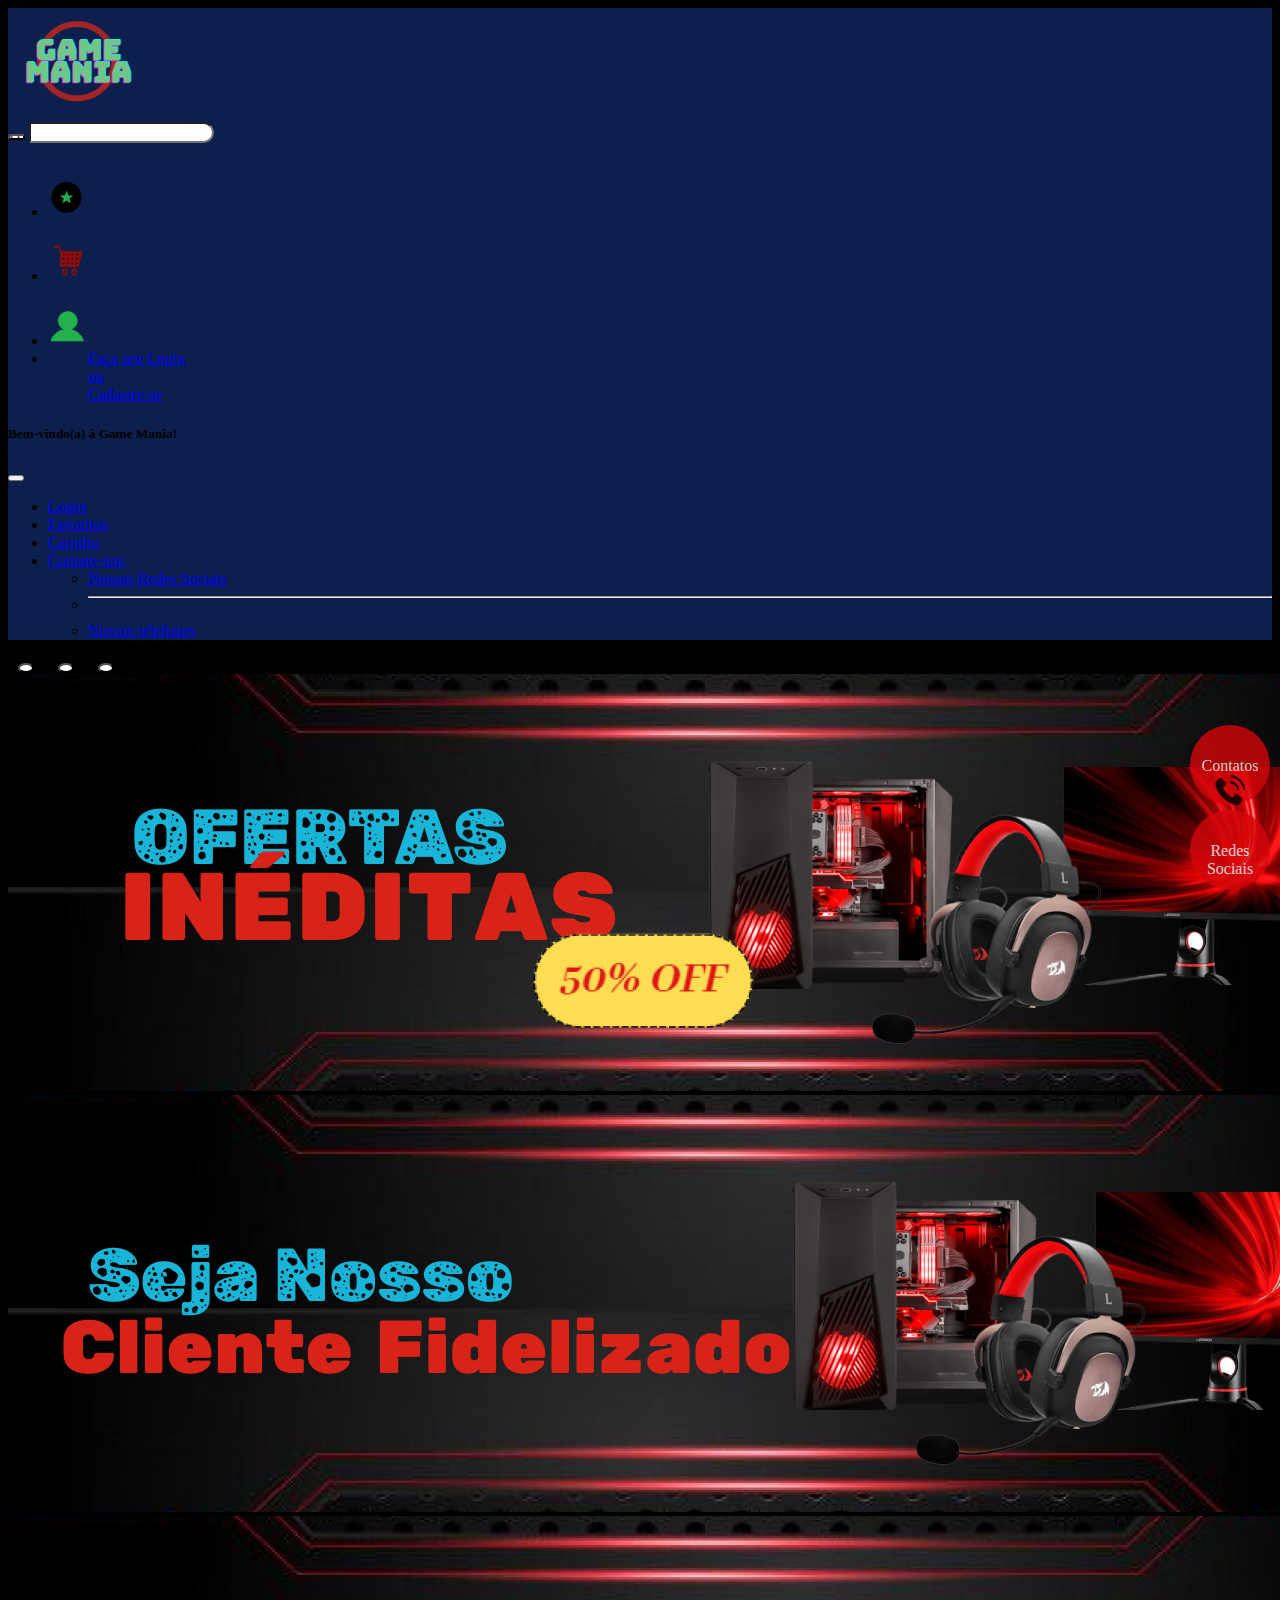
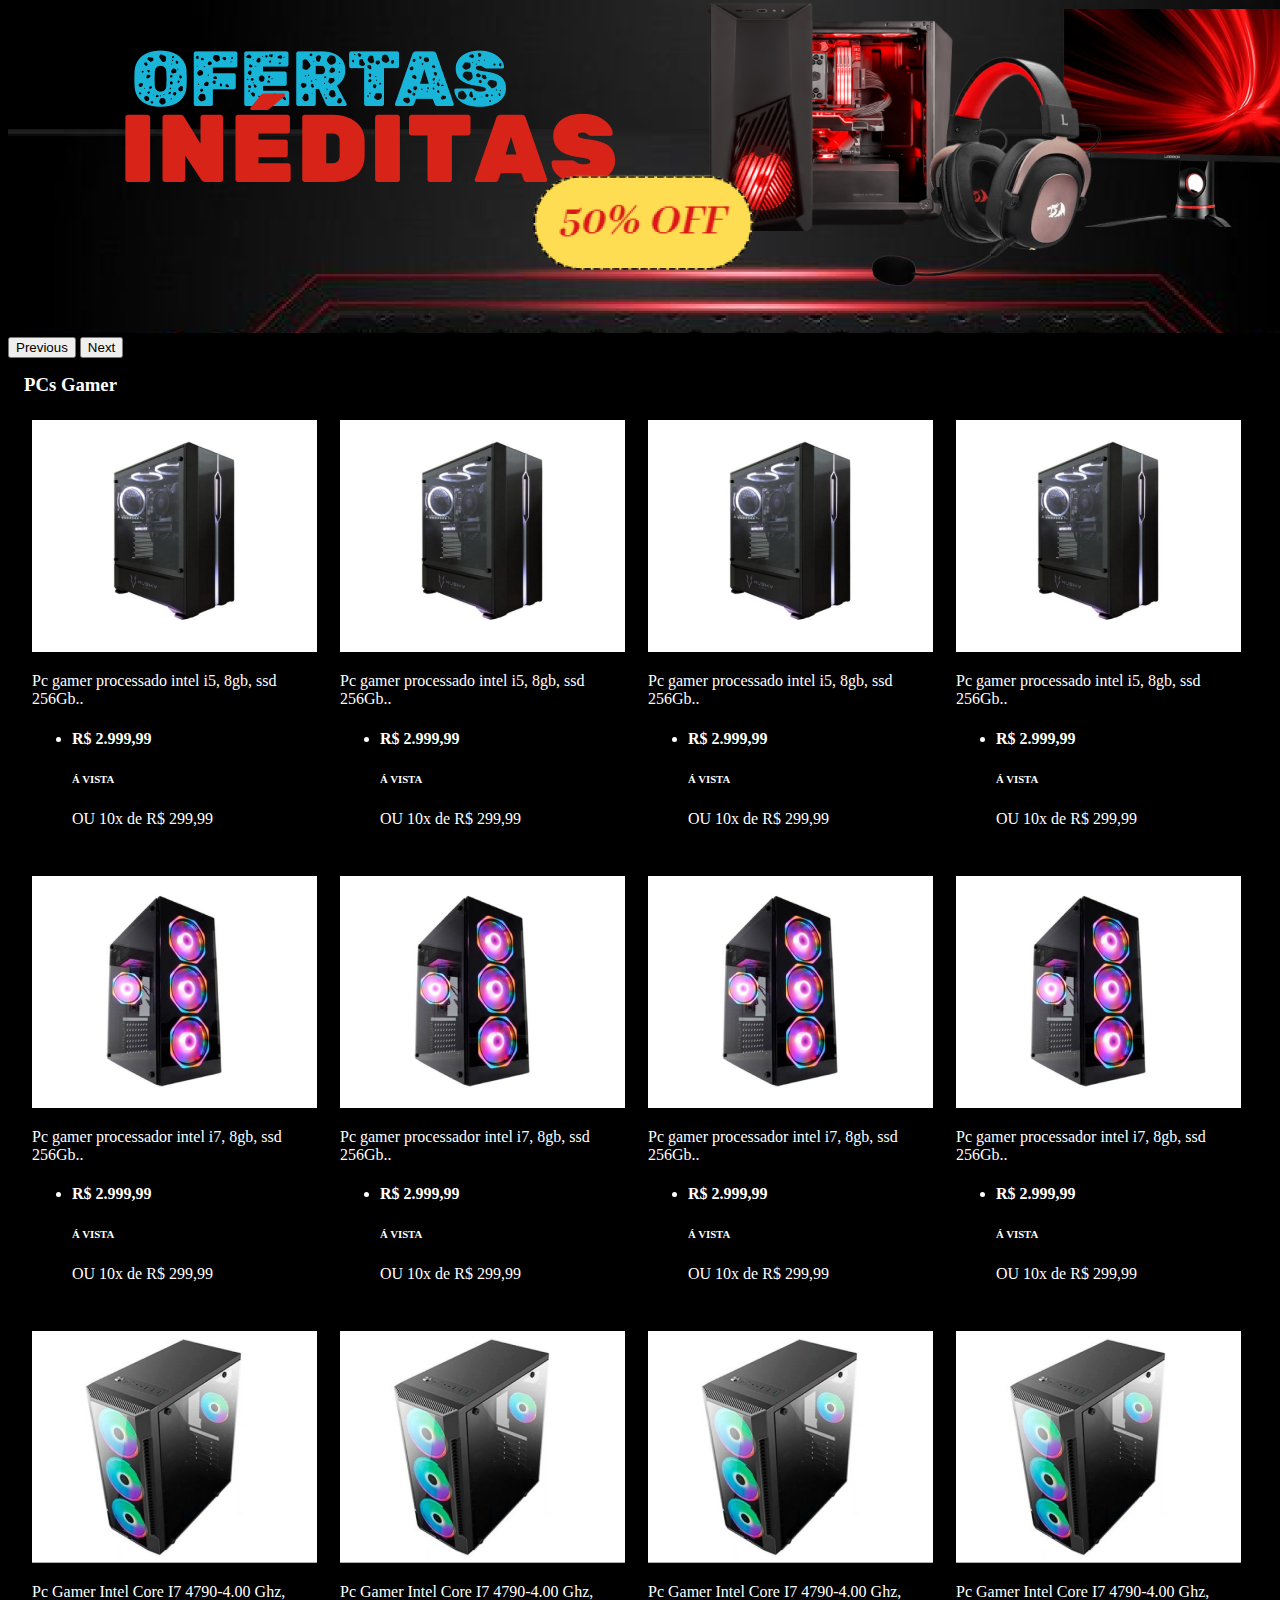
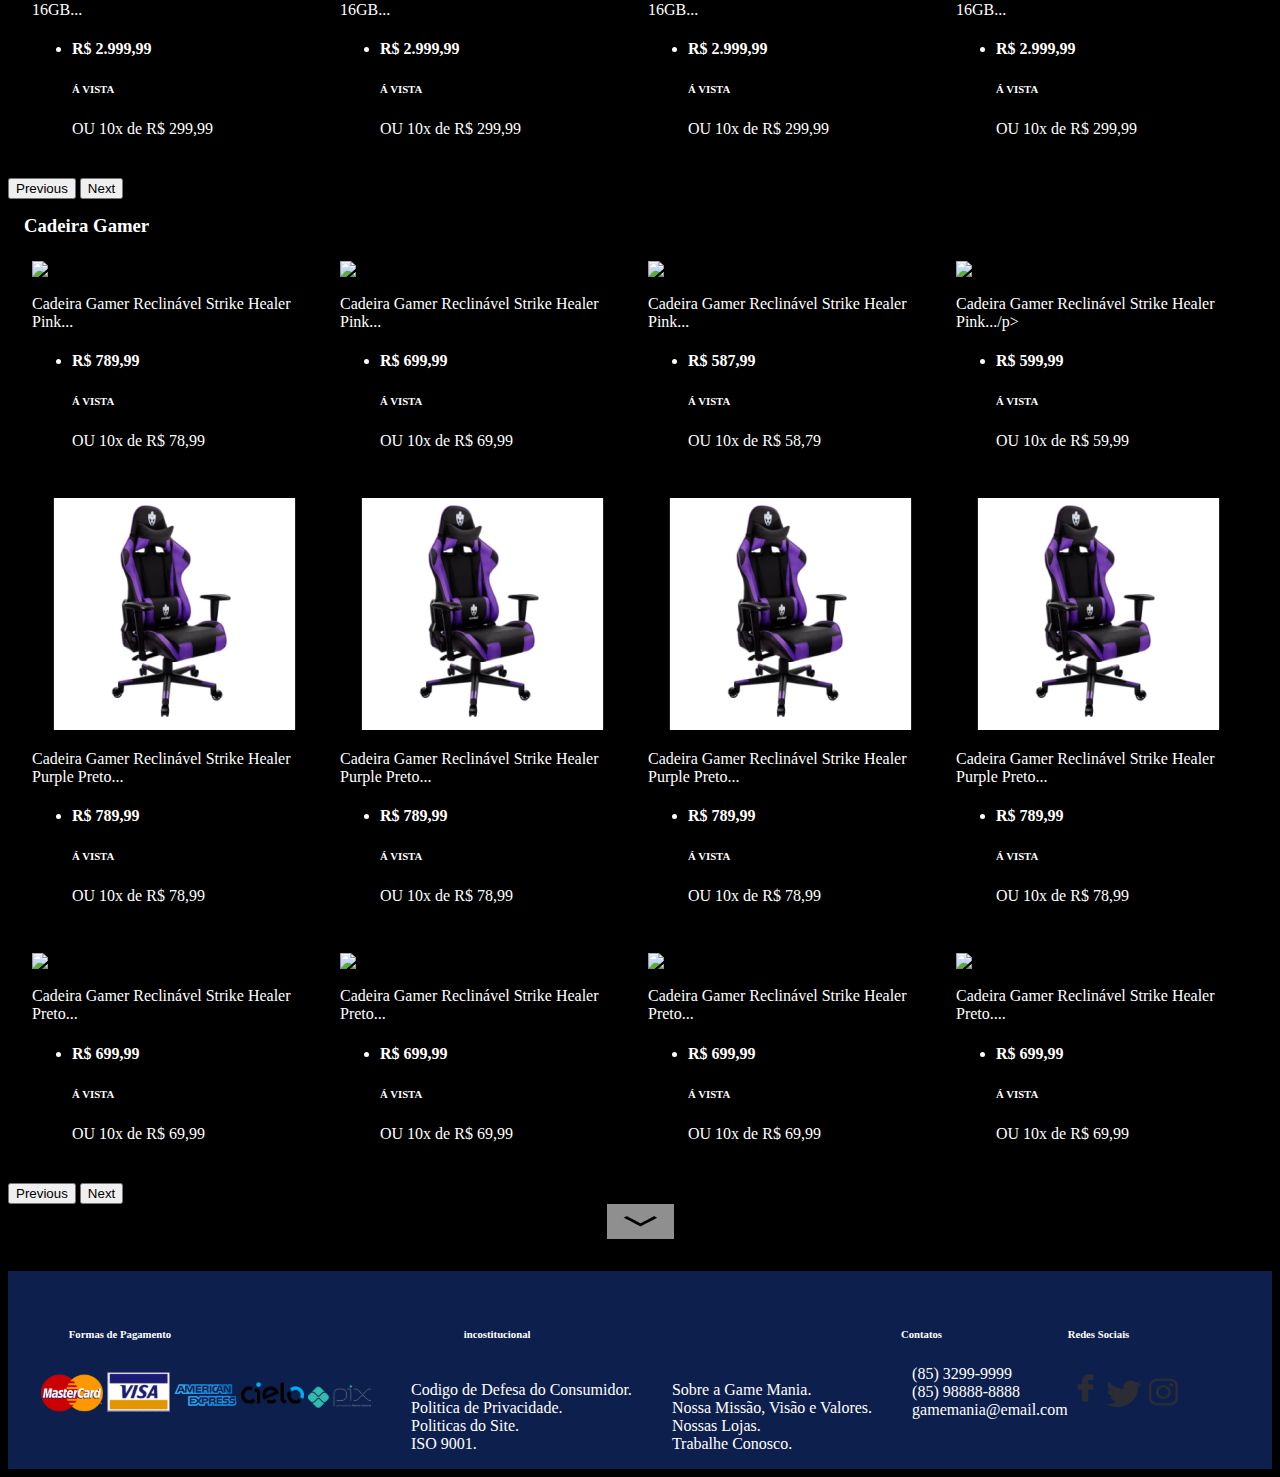
==== commit 829e0850: "incremento da pagina de login e a index" ====
--- a/index.html
+++ b/index.html
@@ -13,7 +13,7 @@
 <body>
     <nav class="navbar" >
         <div class="d-flex">
-            <a class="logo" href="#"> <img  src="./imagens/logo.png" class="img-fluid" alt="logo Game Mania"> </a>
+            <a class="logo" href="./index.html"> <img  src="./imagens/logo.png" class="img-fluid" alt="logo Game Mania"> </a>
             <div class="input-group align-self-center w-75">
                 <button class="btn" type="button" id="button-addon1"></button>
                 <input type="text" class="form-control" placeholder="" aria-label="button addon" aria-describedby="button-addon1">
@@ -33,7 +33,7 @@
                 <a class="nav-link img-fluid" href="#"><img src="imagens/cart4.png" alt="carrinho de compras"></a>
             </li>
             <li class="nav-item">
-                <a class="nav-link img-fluid" href="#"><img src="imagens/boneco4.png" alt="Botão de login"></a>
+                <a class="nav-link img-fluid" href="./login.html"><img src="imagens/boneco4.png" alt="Botão de login"></a>
             </li>
             <li class="nav-item log-cad">
                 <a class="nav-link text-center text-md-center text-xl-center" href="login.html" id="logcad">
@@ -477,7 +477,7 @@
                     </button>
                     
                 </section>    
-        <div class="mais-secao">
+        <div id="maissecao">
                 <section>
                     <h3 class="section-name">Celulares</h3>
                         <div id="carouselCControls" class="carousel slide" data-bs-ride="carousel">
@@ -487,7 +487,7 @@
                                     <div class="card">
                                         <img src="./imagens/celular01.png" class="card-img-top" alt="imagem de celular">
                                         <div class="card-body">
-                                        <p class="card-text"> Cadeira Gamer Reclinável Strike Healer Pink...</p>
+                                        <p class="card-text">Celular UI23, 8gb, memória 256Gb...</p>
                                         </div>
                                         <ul class="list-group list-group-flush">
                                         <li class="list-group-item" style="color: #FFF;"> 
@@ -500,7 +500,7 @@
                                     <div class="card">
                                         <img src="./imagens/celular01.png" class="card-img-top" alt="imagem de celular">
                                         <div class="card-body">
-                                        <p class="card-text"> Cadeira Gamer Reclinável Strike Healer Pink...</p>
+                                        <p class="card-text"> Celular UI23, 8gb, memória 256Gb...</p>
                                         </div>
                                         <ul class="./list-group list-group-flush">
                                             <li class="list-group-item" style="color: #FFF;"> 
@@ -513,7 +513,7 @@
                                     <div class="card">
                                         <img src="./imagens/celular01.png" class="card-img-top" alt="imagem de celular">
                                         <div class="card-body">
-                                        <p class="card-text"> Cadeira Gamer Reclinável Strike Healer Pink...</p>
+                                        <p class="card-text"> Celular UI23, 8gb, memória 256Gb...</p>
                                         </div>
                                         <ul class="list-group list-group-flush">
                                             <li class="list-group-item" style="color: #FFF;"> 
@@ -526,7 +526,7 @@
                                     <div class="card">
                                         <img src="./imagens/celular01.png" class="card-img-top" alt="imagem de celular">
                                         <div class="card-body">
-                                        <p class="card-text"> Cadeira Gamer Reclinável Strike Healer Pink.../p>
+                                        <p class="card-text"> Celular UI23, 8gb, memória 256Gb...</p>
                                         </div>
                                         <ul class="list-group list-group-flush">
                                             <li class="list-group-item" style="color: #FFF;"> 
@@ -543,7 +543,7 @@
                                     <div class="card">
                                         <img src="./imagens/celular02.png" class="card-img-top" alt="imagem de celular">
                                         <div class="card-body">
-                                        <p class="card-text"> Cadeira Gamer Reclinável Strike Healer Purple Preto...</p>
+                                        <p class="card-text"> Celular UI23, 8gb, memória 256Gb...</p>
                                         </div>
                                         <ul class="list-group list-group-flush">
                                             <li class="list-group-item" style="color: #FFF;"> 
@@ -556,7 +556,7 @@
                                     <div class="card">
                                         <img src="./imagens/celular02.png" class="card-img-top" alt="...">
                                         <div class="card-body">
-                                        <p class="card-text"> Cadeira Gamer Reclinável Strike Healer Purple Preto...</p>
+                                        <p class="card-text"> Celular UI23, 8gb, memória 256Gb...</p>
                                         </div>
                                         <ul class="list-group list-group-flush">
                                             <li class="list-group-item" style="color: #FFF;"> 
@@ -569,7 +569,7 @@
                                     <div class="card">
                                         <img src="./imagens/celular02.png" class="card-img-top" alt="...">
                                         <div class="card-body">
-                                        <p class="card-text"> Cadeira Gamer Reclinável Strike Healer Purple Preto...</p>
+                                        <p class="card-text"> Celular UI23, 8gb, memória 256Gb...</p>
                                         </div>
                                         <ul class="list-group list-group-flush">
                                             <li class="list-group-item" style="color: #FFF;"> 
@@ -582,7 +582,7 @@
                                     <div class="card">
                                         <img src="./imagens/celular02.png" class="card-img-top" alt="...">
                                         <div class="card-body">
-                                        <p class="card-text"> Cadeira Gamer Reclinável Strike Healer Purple Preto...</p>
+                                        <p class="card-text"> Celular UI23, 8gb, memória 256Gb...</p>
                                         </div>
                                         <ul class="list-group list-group-flush">
                                             <li class="list-group-item" style="color: #FFF;"> 
@@ -613,7 +613,7 @@
                                                 <div class="card">
                                                     <img src="./imagens/monitor01.png" class="card-img-top" alt="imagem de celular">
                                                     <div class="card-body">
-                                                    <p class="card-text"> Cadeira Gamer Reclinável Strike Healer Pink...</p>
+                                                    <p class="card-text"> Monitor Led 18,5" HDMI VGA Widescreen 18.5...</p>
                                                     </div>
                                                     <ul class="list-group list-group-flush">
                                                     <li class="list-group-item" style="color: #FFF;"> 
@@ -626,7 +626,7 @@
                                                 <div class="card">
                                                     <img src="./imagens/monitor01.png" class="card-img-top" alt="imagem de celular">
                                                     <div class="card-body">
-                                                    <p class="card-text"> Cadeira Gamer Reclinável Strike Healer Pink...</p>
+                                                    <p class="card-text"> Monitor Led 18,5" HDMI VGA Widescreen 18.5...</p>
                                                     </div>
                                                     <ul class="./list-group list-group-flush">
                                                         <li class="list-group-item" style="color: #FFF;"> 
@@ -639,7 +639,7 @@
                                                 <div class="card">
                                                     <img src="./imagens/monitor01.png" class="card-img-top" alt="imagem de celular">
                                                     <div class="card-body">
-                                                    <p class="card-text"> Cadeira Gamer Reclinável Strike Healer Pink...</p>
+                                                    <p class="card-text"> Monitor Led 18,5" HDMI VGA Widescreen 18.5...</p>
                                                     </div>
                                                     <ul class="list-group list-group-flush">
                                                         <li class="list-group-item" style="color: #FFF;"> 
@@ -652,7 +652,7 @@
                                                 <div class="card">
                                                     <img src="./imagens/monitor01.png" class="card-img-top" alt="imagem de celular">
                                                     <div class="card-body">
-                                                    <p class="card-text"> Cadeira Gamer Reclinável Strike Healer Pink.../p>
+                                                    <p class="card-text"> Monitor Led 18,5" HDMI VGA Widescreen 18.5...</p>
                                                     </div>
                                                     <ul class="list-group list-group-flush">
                                                         <li class="list-group-item" style="color: #FFF;"> 
@@ -669,7 +669,7 @@
                                                 <div class="card">
                                                     <img src="./imagens/monitor02.png" class="card-img-top" alt="imagem de celular">
                                                     <div class="card-body">
-                                                    <p class="card-text"> Cadeira Gamer Reclinável Strike Healer Purple Preto...</p>
+                                                    <p class="card-text"> Monitor Led 18,5" HDMI VGA Widescreen 18.5...</p>
                                                     </div>
                                                     <ul class="list-group list-group-flush">
                                                         <li class="list-group-item" style="color: #FFF;"> 
@@ -682,7 +682,7 @@
                                                 <div class="card">
                                                     <img src="./imagens/monitor02.png" class="card-img-top" alt="...">
                                                     <div class="card-body">
-                                                    <p class="card-text"> Cadeira Gamer Reclinável Strike Healer Purple Preto...</p>
+                                                    <p class="card-text"> Monitor Led 18,5" HDMI VGA Widescreen 18.5...</p>
                                                     </div>
                                                     <ul class="list-group list-group-flush">
                                                         <li class="list-group-item" style="color: #FFF;"> 
@@ -695,7 +695,7 @@
                                                 <div class="card">
                                                     <img src="./imagens/monitor02.png" class="card-img-top" alt="...">
                                                     <div class="card-body">
-                                                    <p class="card-text"> Cadeira Gamer Reclinável Strike Healer Purple Preto...</p>
+                                                    <p class="card-text"> Monitor Led 18,5" HDMI VGA Widescreen 18.5...</p>
                                                     </div>
                                                     <ul class="list-group list-group-flush">
                                                         <li class="list-group-item" style="color: #FFF;"> 
@@ -708,7 +708,7 @@
                                                 <div class="card">
                                                     <img src="./imagens/monitor02.png" class="card-img-top" alt="...">
                                                     <div class="card-body">
-                                                    <p class="card-text"> Cadeira Gamer Reclinável Strike Healer Purple Preto...</p>
+                                                    <p class="card-text"> Monitor Led 18,5" HDMI VGA Widescreen 18.5...</p>
                                                     </div>
                                                     <ul class="list-group list-group-flush">
                                                         <li class="list-group-item" style="color: #FFF;"> 
@@ -731,7 +731,7 @@
                                         </button>
                         </section>
             </div>
-            <button id="bts"></button>            
+            <a id="bts"><img src="imagens/expandir_botao.png" alt="Expandir pagina"></a>            
     </main>
     <div class="bola-flutuante1"> 
         <a href="#"><p class="div-text">Redes Sociais</p></a>
@@ -791,7 +791,7 @@
         </div>    
     </div>
     </footer>
-    <script src="C:\Users\OI417415\Documents\Game_mania\ecommerce\script.js"></script>
+    <script src="script.js"></script>
     <script src="https://cdn.jsdelivr.net/npm/bootstrap@5.2.0/dist/js/bootstrap.bundle.min.js" integrity="sha384-A3rJD856KowSb7dwlZdYEkO39Gagi7vIsF0jrRAoQmDKKtQBHUuLZ9AsSv4jD4Xa" crossorigin="anonymous"></script>
 </body>
 </html>--- a/style.css
+++ b/style.css
@@ -72,7 +72,7 @@
     .navbar-toggler {
         margin-left: 30px !important;
     }
-    }
+}
    /* estilo para carrossel principal */
 
     .carousel-indicators button {
@@ -159,6 +159,9 @@
         color: #FFF;
         text-decoration-line: none;
     }
+    #maissecao {
+        display: none;
+    }
     
 }
 
@@ -236,7 +239,39 @@
         padding-left: 1.8rem;
     }
 }
-
+.formulario-de-login {
+    background-color: #0D1F4D;
+    position: relative;
+    margin: 0 auto;
+    margin-top: 8rem;
+    width: 230px;
+    height: 230px;
+    color: #FFF;
+    border-radius: 1rem;
+}
 .titulo-login {
+    width: 200px;
+    margin: 0;
+    color: #FFF;
+}
+.link-cadastro {
+    color: #FFF;
+}
+.login-botao {
+    background-color: #D4070B;
+    border-radius: 0.3rem;
+    margin-top: 0.5rem;
+}
+.content {
+    padding-top: 1rem;
+    padding-left: 1rem;
+}
+.input-login {
+    border-radius: 0.3rem;
+}
+
+#bts {
+    display: flex;
+    justify-content: center;
     color: #FFF;
 }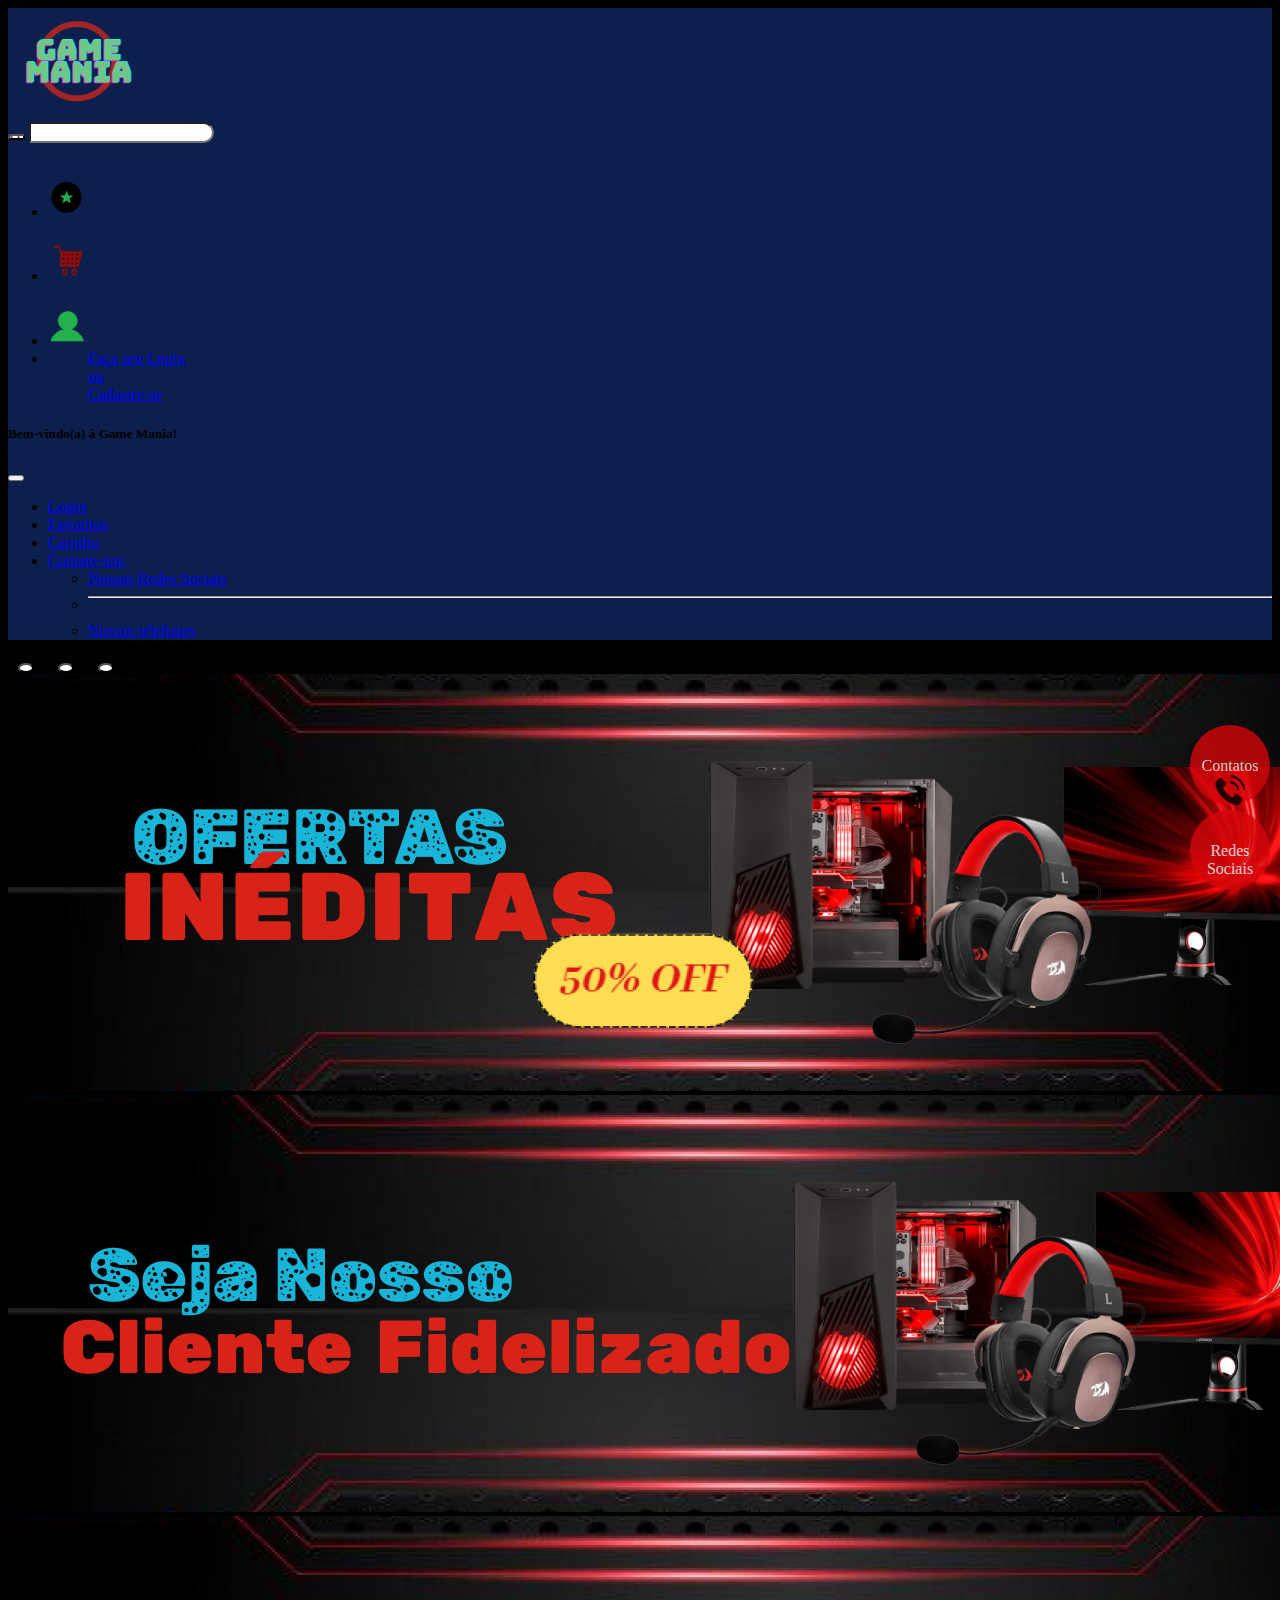
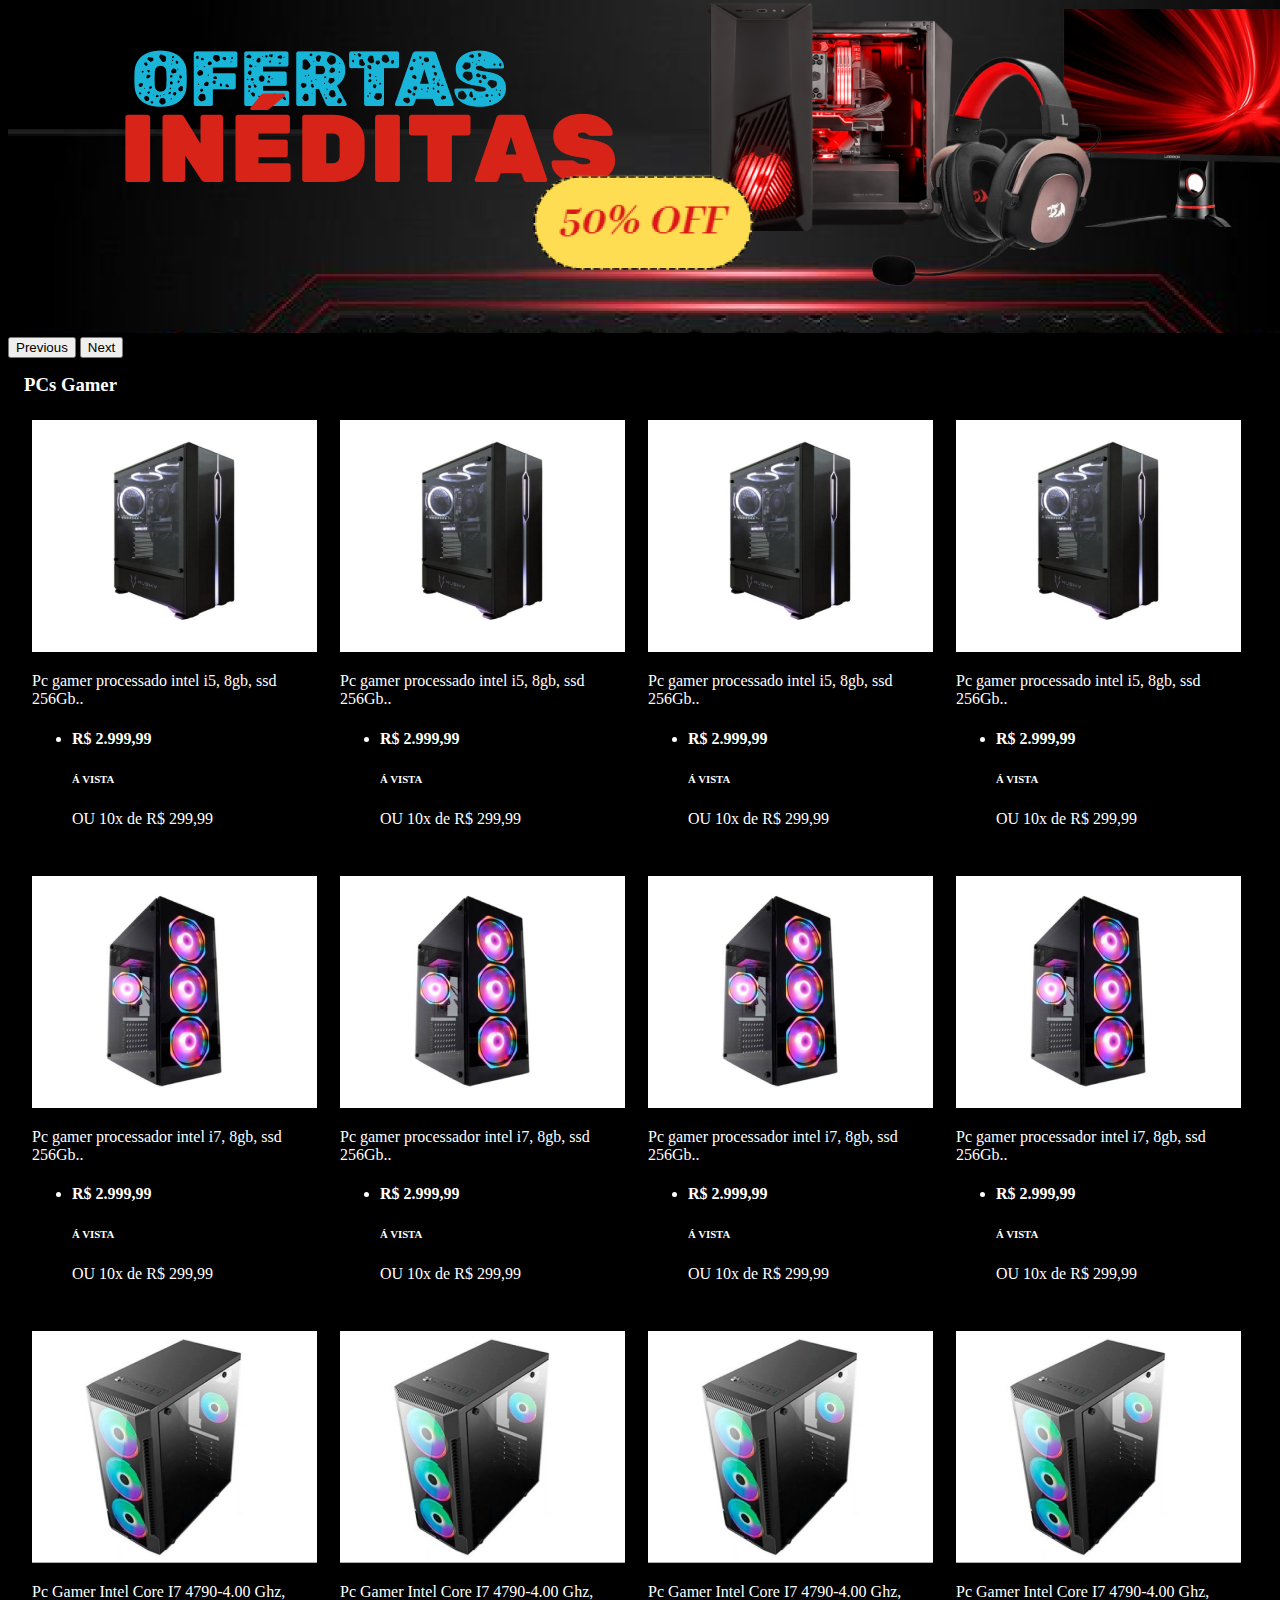
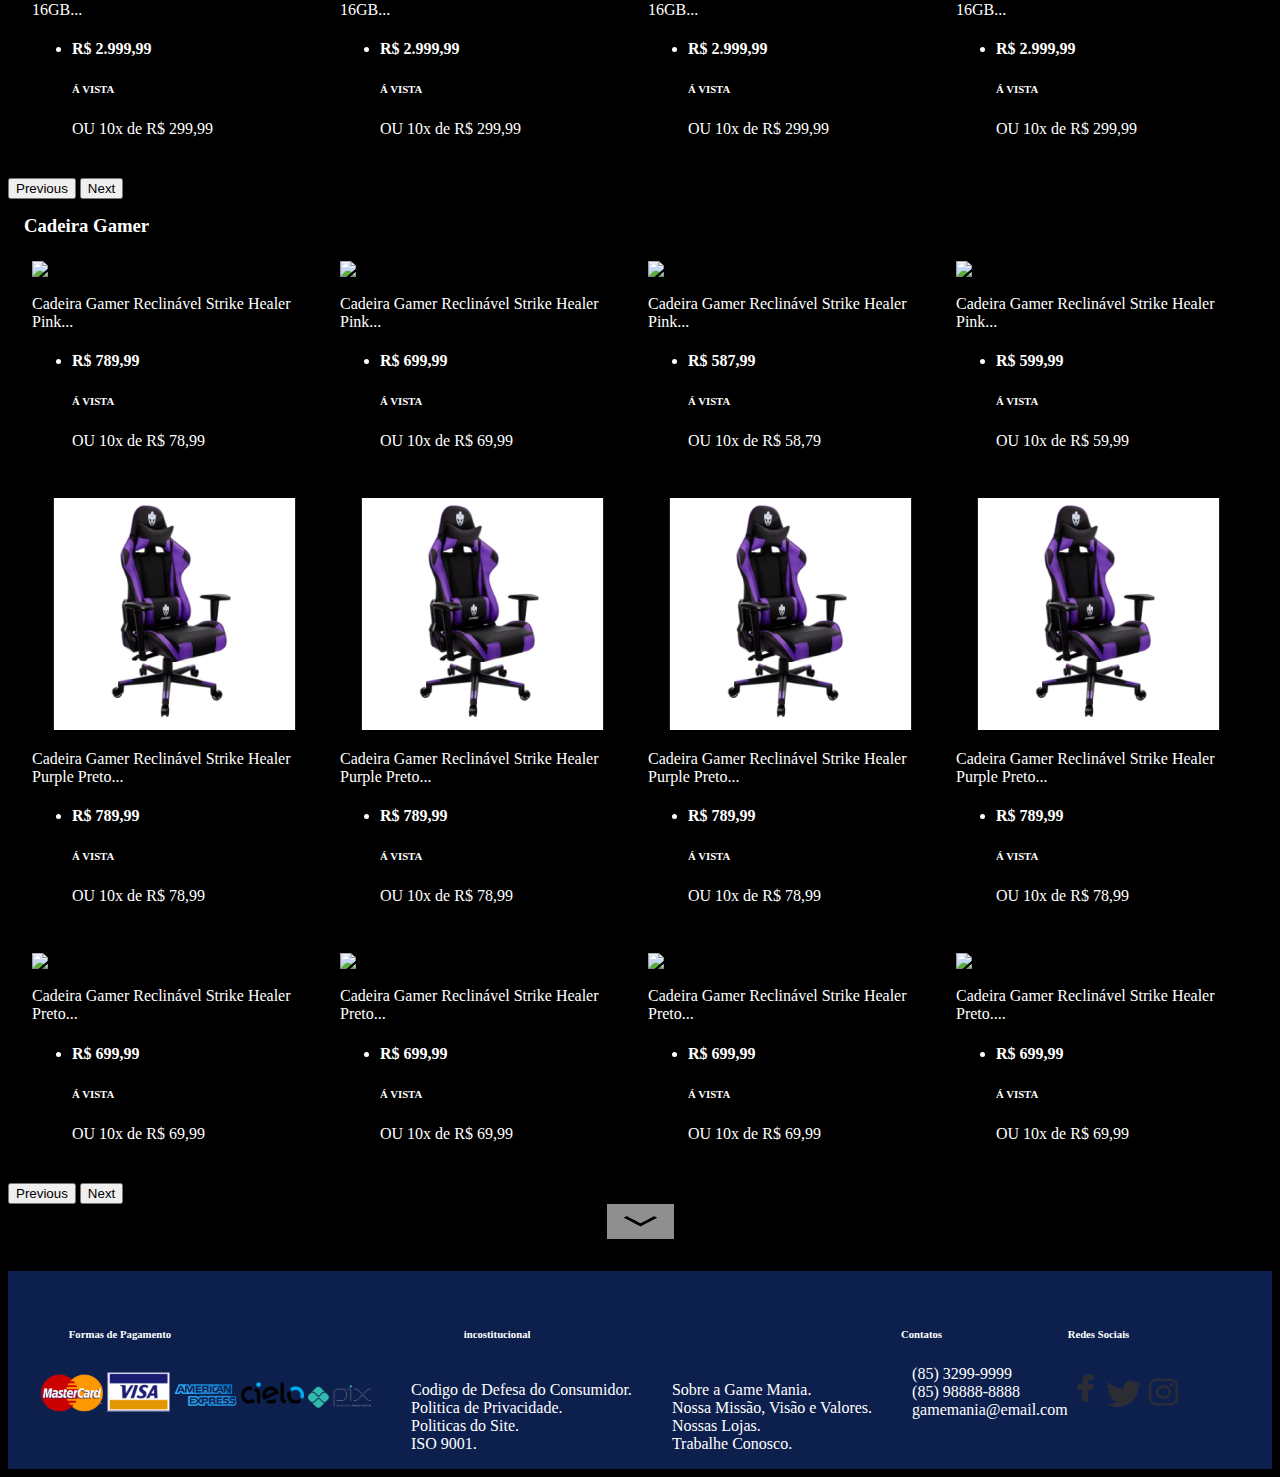
==== commit a152bae6: "correção da pagina index" ====
--- a/index.html
+++ b/index.html
@@ -342,7 +342,7 @@
                             <div class="card">
                                 <img src="./imagens/cadeira01.png" class="card-img-top" alt="...">
                                 <div class="card-body">
-                                <p class="card-text"> Cadeira Gamer Reclinável Strike Healer Pink.../p>
+                                <p class="card-text"> Cadeira Gamer Reclinável Strike Healer Pink...</p>
                                 </div>
                                 <ul class="list-group list-group-flush">
                                     <li class="list-group-item" style="color: #FFF;"> 
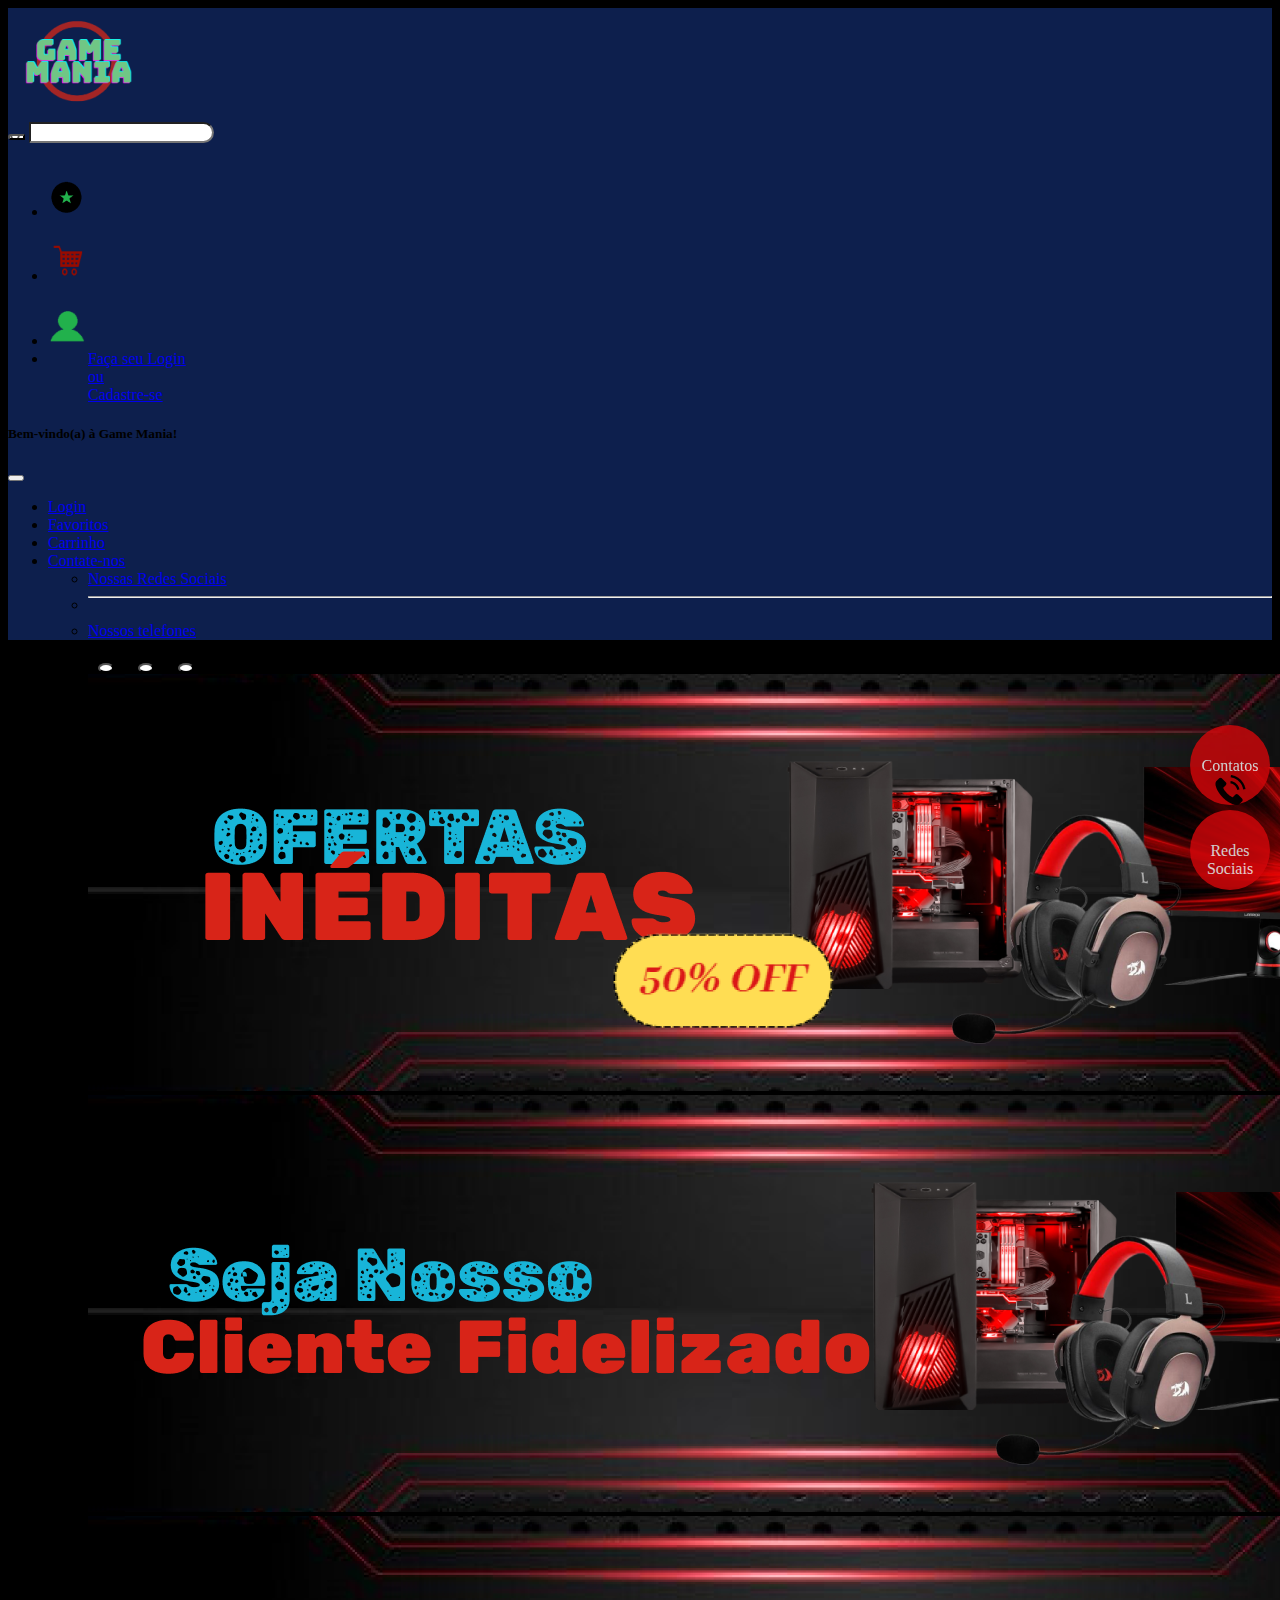
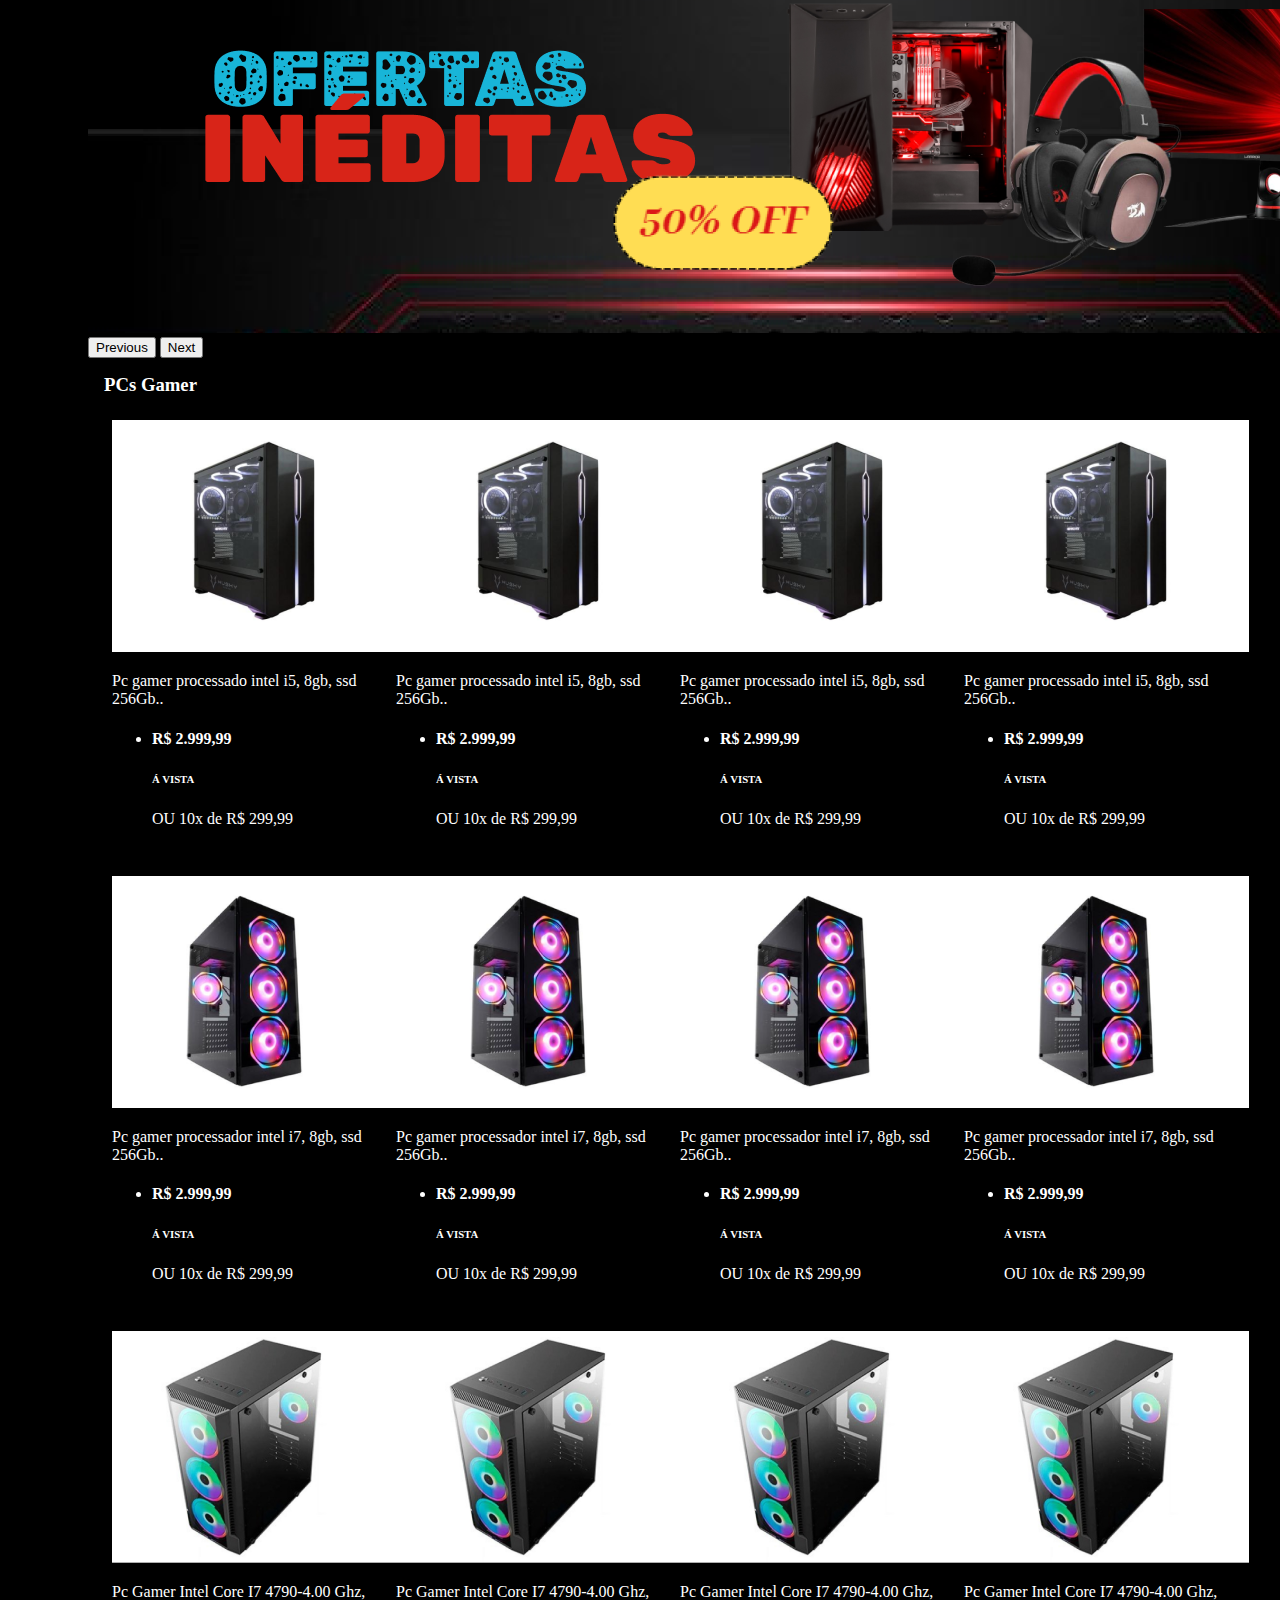
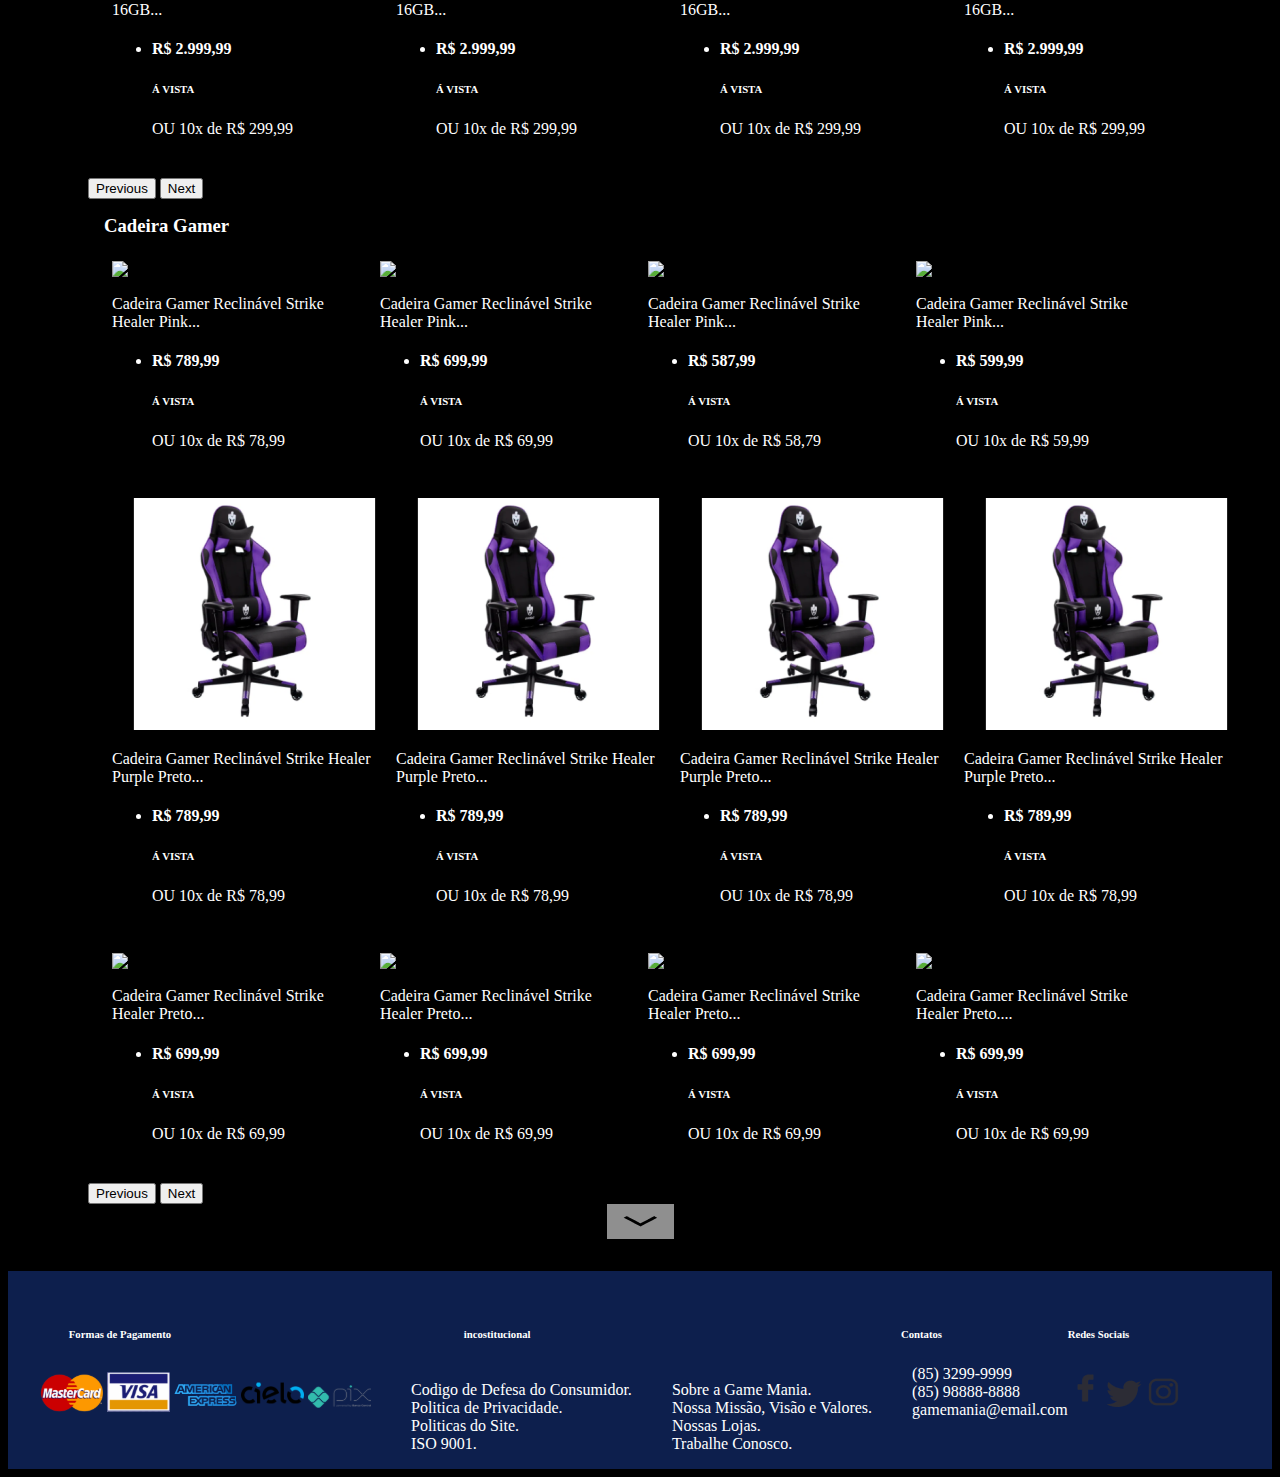
==== commit bb11034b: "atualizando pagina index" ====
--- a/index.html
+++ b/index.html
@@ -13,7 +13,7 @@
 <body>
     <nav class="navbar" >
         <div class="d-flex">
-            <a class="logo" href="./index.html"> <img  src="./imagens/logo.png" class="img-fluid" alt="logo Game Mania"> </a>
+            <a class="logo" href="index.html"> <img  src="./imagens/logo.png" class="img-fluid" alt="logo Game Mania"> </a>
             <div class="input-group align-self-center w-75">
                 <button class="btn" type="button" id="button-addon1"></button>
                 <input type="text" class="form-control" placeholder="" aria-label="button addon" aria-describedby="button-addon1">
@@ -56,13 +56,13 @@
             <div class="offcanvas-body">
             <ul class="navbar-nav justify-content-end flex-grow-1 pe-3">
                 <li class="nav-item">
-                <a class="nav-link active" aria-current="page" href="#">Login</a>
+                <a class="nav-link active" aria-current="page" href="login.html">Login</a>
                 </li>
                 <li class="nav-item">
                 <a class="nav-link" href="#">Favoritos</a>
                 </li>
                 <li class="nav-item">
-                    <a class="nav-link" href="#">Carinho</a>
+                    <a class="nav-link" href="#">Carrinho</a>
                 </li>
                 <li class="nav-item dropdown">
                 <a class="nav-link dropdown-toggle" href="#" role="button" data-bs-toggle="dropdown" aria-expanded="false">
--- a/style.css
+++ b/style.css
@@ -1,9 +1,12 @@
 body {
     background-color: #000000 !important;
 }
+/* main {
+    margin-left: 5rem !important;
+    margin-right: 5rem !important;
+} */
 
     /* estilos para o menu */
-
 .navbar {
     background-color: #0D1F4D;
 }
@@ -47,7 +50,7 @@
 .navbar-toggler {
         border-color: #20c997 !important;
     }
-
+    /* tornando o menu responsivo */
 @media (max-width: 798px) {
 
     .log-cad {
@@ -60,7 +63,7 @@
     
 }
 
-@media (max-width: 600px) {
+@media (max-width: 601px) {
     
     .navbar-toggler {
         display: block !important;
@@ -162,6 +165,10 @@
     #maissecao {
         display: none;
     }
+    main {
+    margin-left: 5rem !important;
+    margin-right: 5rem !important;
+}
     
 }
 
@@ -184,6 +191,7 @@
         display: none;
     }
 }
+    /* estilos para o rodape */
 footer {
     background-color: #0D1F4D;
 }
@@ -239,6 +247,7 @@
         padding-left: 1.8rem;
     }
 }
+    /* estilizando a pagina de login */
 .formulario-de-login {
     background-color: #0D1F4D;
     position: relative;
@@ -274,4 +283,7 @@
     display: flex;
     justify-content: center;
     color: #FFF;
+}
+div.contatos ul {
+    word-break: break-word;
 }